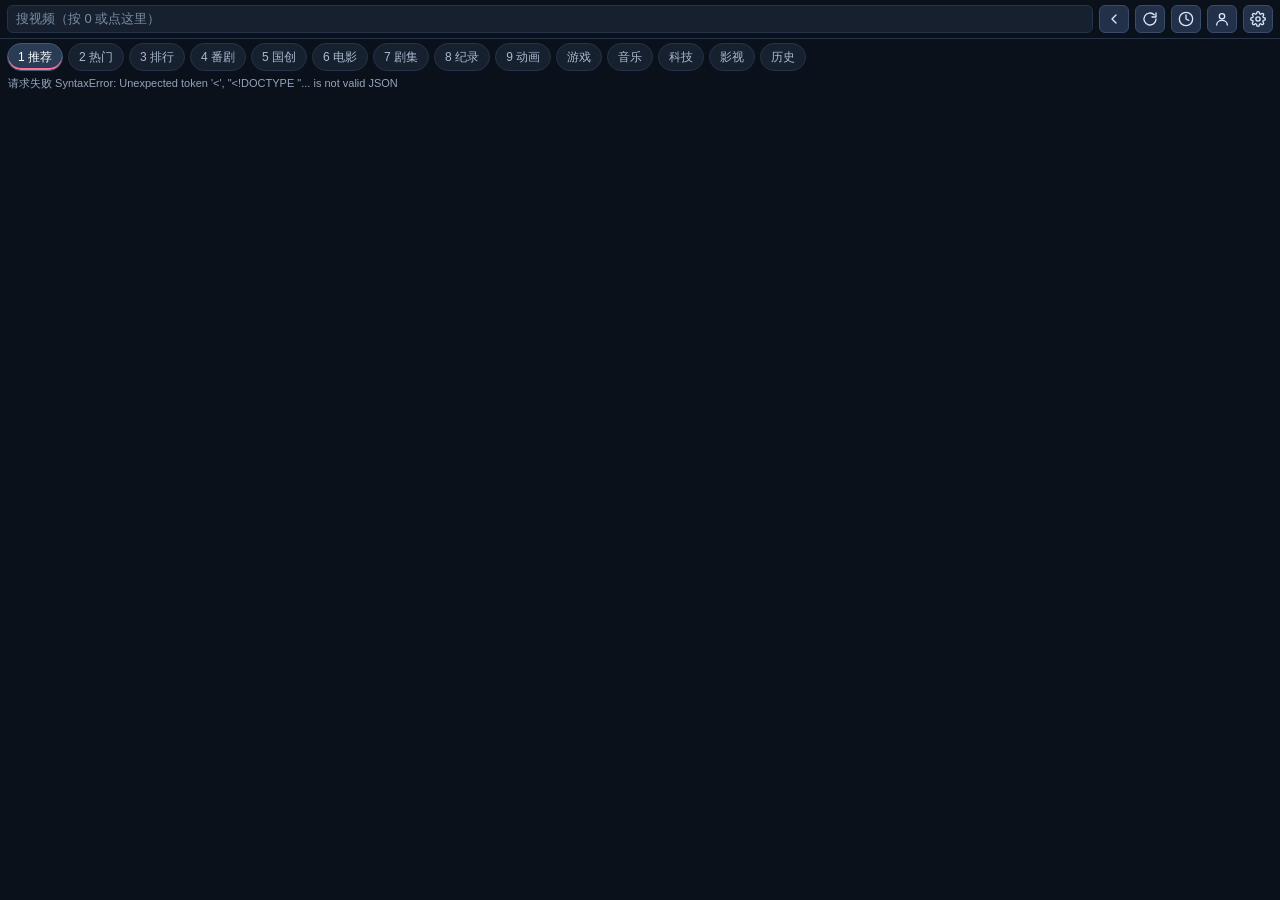
==== plugins/bili/index.html @ bffa4d95 "bili: stop writing into the middle of a downloading file (it muted all audio) Video played but there" ====
<!doctype html>
<html lang="zh">
<head>
<meta charset="utf-8">
<meta name="viewport" content="width=device-width,initial-scale=1">
<title>哔哩哔哩</title>
<style>
:root{--bg:#0b111b;--fg:#e6edf3;--dim:#93a4bb;--line:#243349;--accent:#fb7299}
*{box-sizing:border-box}
html,body{margin:0;height:100%;background:var(--bg);color:var(--fg);
  font:13px/1.4 -apple-system,"Noto Sans CJK SC",sans-serif}
body{display:flex;flex-direction:column}
header{display:flex;align-items:center;gap:6px;padding:5px 7px;border-bottom:1px solid var(--line);flex:0 0 auto}
header b{font-size:15px;color:var(--accent)}
header .sp{flex:1 1 auto}
header input{flex:1 1 auto;min-width:0;height:28px;padding:0 8px;font:inherit;font-size:13px;
  color:#e6edf3;background:#16202f;border:1px solid #243349;border-radius:6px}
/* 搜索框：用 div 而不是 input —— input 一旦获得焦点，宿主就会弹出它自己的
   输入法（独立 iframe、盖在页面外），我们要用页面内的输入法，所以避开焦点链 */
#q.qi{flex:1 1 auto;min-width:0;height:28px;padding:0 8px;font:inherit;font-size:13px;
  color:#e6edf3;background:#16202f;border:1px solid #243349;border-radius:6px;
  display:flex;align-items:center;overflow:hidden;white-space:nowrap}
#q.qi.empty::before{content:attr(data-ph);color:#7b8da6}
#ime{position:fixed;left:0;right:0;bottom:0;z-index:60;background:#0d1622;
  border-top:1px solid #2a3c56;box-shadow:0 -6px 18px #0008;
  display:none;flex-direction:column;gap:4px;padding:5px 6px 7px}
#ime.on{display:flex}
#ime .line1{display:flex;align-items:center;gap:6px;min-height:18px}
#ime-mode{font-size:11px;color:#06101c;background:#4c9aff;border-radius:4px;padding:1px 4px}
#ime-comp{font-size:13px;letter-spacing:2px;color:#8fd0ff;flex:1 1 auto;
  white-space:nowrap;overflow:hidden}
#ime-page{font-size:11px;color:#6b7d95}
#ime-cands{display:flex;flex-wrap:wrap;gap:4px;min-height:26px;align-items:center}
.ime-c{font-size:15px;line-height:22px;padding:0 7px;border-radius:5px;
  background:#16202f;color:#e6edf3;border:1px solid #243349}
.ime-c.sel{background:#4c9aff;color:#06101c;border-color:#7fbcff}
.ime-tip{font-size:11px;color:#6b7d95}
#ime .hint{font-size:10px;color:#5c6d84;white-space:nowrap;overflow:hidden}
header button{height:28px;width:30px;padding:0;display:flex;align-items:center;justify-content:center;
  font:inherit;font-size:13px;color:#dce8f8;background:#22304a;border:1px solid #3a4c6b;border-radius:6px}
header button svg{display:block}
#tabs{display:flex;gap:5px;padding:4px 7px 3px;flex:0 0 auto;overflow-x:auto;scrollbar-width:none;white-space:nowrap}
#tabs::-webkit-scrollbar{display:none}
#tabs button{flex:0 0 auto;height:28px;padding:0 10px;font:inherit;font-size:12px;color:#a9bad0;
  background:#16202f;border:1px solid #243349;border-radius:14px}
#tabs button.on{color:#fff;background:#2a3c55;border-color:#3f5876;box-shadow:inset 0 -2px 0 var(--accent)}
body.tempview #tabs { display: none !important; }
#list{flex:1 1 auto;overflow-y:auto;padding:6px;touch-action:pan-y;-webkit-overflow-scrolling:touch}
.card{display:flex;gap:7px;padding:6px;border-bottom:1px solid #16202f}
.card:active{background:#16202f}
/* 选中项要一眼看出来：底色、左侧色条、外描边、标题变白 */
.card.sel{background:rgba(251,114,153,.18);border-radius:6px;
  box-shadow:inset 4px 0 0 var(--accent),0 0 0 2px rgba(251,114,153,.55)}
.card.sel .t{color:#fff;font-weight:600}
.card.sel .m{color:#e6b9c8}
.card img{width:96px;height:54px;object-fit:cover;border-radius:4px;background:#16202f;flex:0 0 auto}
.card .info{min-width:0;flex:1 1 auto}
.card .t{font-size:12px;line-height:1.35;max-height:2.7em;overflow:hidden}
.card .m{font-size:10px;color:var(--dim);margin-top:3px;white-space:nowrap;overflow:hidden;text-overflow:ellipsis}
body.rot-land header, body.rot-land #status { display: none !important; }
body.in-player #tabs { display: none !important; }
#player{display:none;flex:1 1 auto;flex-direction:column;background:#000}
#player.on{display:flex}
#screen{position:relative;flex:1 1 auto;display:flex;align-items:center;justify-content:center;background:#000;overflow:hidden}
#frame{position:absolute;left:50%;top:50%}
#frame canvas{width:100%;height:100%;background:#000;display:block}
/* 字幕：竖屏放在画面下方的黑边里，横屏跟着画面一起转 */
#subs{position:absolute;left:0;right:0;bottom:-24px;text-align:center;color:#fff;
  font:600 13px/1.3 -apple-system,"Noto Sans CJK SC",sans-serif;
  text-shadow:0 1px 2px #000,0 0 4px #000,0 0 6px #000;padding:0 4px;
  pointer-events:none;display:none}
#screen.rot #subs{bottom:3px}
#screen canvas{z-index:1}
#rotbtn{position:absolute;top:6px;right:6px;z-index:9;width:44px;height:32px;padding:0;font:inherit;
  font-size:12px;line-height:30px;text-align:center;color:#dce8f8;background:rgba(20,30,46,.8);
  border:1px solid #3a4c6b;border-radius:6px;pointer-events:auto;transition:opacity .2s}
#screen.hideui #rotbtn, #screen.hideui #pmenubtn{opacity:0;pointer-events:none}
#pinfo{font-size:11px;color:var(--dim);padding:3px 8px 0;white-space:nowrap;overflow:hidden;text-overflow:ellipsis}
#player{position:relative}
#pbar{flex:0 0 auto;background:#0b111b;border-top:1px solid var(--line);padding:4px 6px 7px}
/* 横屏时彻底隐藏竖屏底栏和角标 */
body.rot-land #pbar, body.rot-land #rotbtn, body.rot-land #pmenubtn { display: none !important; }

/* 横屏专用 480x320 全屏浮层：整体旋转 90 度，与物理屏幕完全贴合 */
#land-ui {
  display: none;
  position: absolute;
  left: 50%;
  top: 50%;
  width: 480px;
  height: 320px;
  transform: translate(-50%, -50%) rotate(90deg);
  z-index: 15;
  box-sizing: border-box;
  flex-direction: column;
  justify-content: space-between;
  opacity: 0;
  pointer-events: none;
  transition: opacity 0.22s ease;
}
body.rot-land #land-ui { display: flex; }
body.rot-land #land-ui.show { opacity: 1; pointer-events: auto; }

.land-top {
  display: flex;
  align-items: center;
  justify-content: space-between;
  gap: 10px;
  height: 38px;
  padding: 0 12px;
  background: linear-gradient(to bottom, rgba(5,9,15,.92), rgba(5,9,15,.4) 75%, transparent);
}
.land-title {
  flex: 1 1 auto;
  font-size: 13px;
  font-weight: 500;
  color: #fff;
  white-space: nowrap;
  overflow: hidden;
  text-overflow: ellipsis;
  text-shadow: 0 1px 2px #000;
}
.land-top-btns {
  display: flex;
  gap: 8px;
  flex: 0 0 auto;
}
.land-top-btns button {
  height: 26px;
  padding: 0 8px;
  font: inherit;
  font-size: 12px;
  color: #dce8f8;
  background: rgba(22, 32, 47, .85);
  border: 1px solid #3a4c6b;
  border-radius: 6px;
  white-space: nowrap;
}
.land-bot {
  display: flex;
  flex-direction: column;
  gap: 6px;
  padding: 12px 12px 10px;
  background: linear-gradient(to top, rgba(5,9,15,.95), rgba(5,9,15,.5) 75%, transparent);
}
.land-seek {
  height: 6px;
  background: rgba(255,255,255,.2);
  border-radius: 3px;
  position: relative;
  overflow: hidden;
  cursor: pointer;
}
.land-seek i {
  position: absolute;
  left: 0; top: 0; bottom: 0;
  width: 0;
  background: var(--accent);
  border-radius: 3px;
}
.land-row {
  display: flex;
  align-items: center;
  justify-content: space-between;
  gap: 10px;
}
.land-time {
  font-size: 12px;
  color: #c0d1e6;
  font-variant-numeric: tabular-nums;
  flex: 0 0 auto;
}
.land-btns {
  display: flex;
  gap: 8px;
  flex: 0 0 auto;
}
.land-btns button {
  height: 30px;
  padding: 0 12px;
  font: inherit;
  font-size: 12px;
  color: #e6edf3;
  background: rgba(27, 38, 55, .88);
  border: 1px solid #3d506d;
  border-radius: 6px;
}
.land-btns button:active { background: #2b3d58; }

#pseek{height:6px;background:#1b2637;border-radius:3px;margin:2px 2px 5px;position:relative;overflow:hidden}
#pseek i{position:absolute;left:0;top:0;bottom:0;width:0;background:var(--accent);border-radius:3px}
#ptime{font-size:11px;color:#8fa3bd;padding:1px 2px 5px;font-variant-numeric:tabular-nums}
#pbtns{display:flex;gap:5px}
#pbtns button{flex:1 1 0;height:34px;padding:0;font:inherit;font-size:12px;color:#dce8f8;
  background:#1b2637;border:1px solid #2c3d55;border-radius:7px}
#pbtns button:active{background:#26374f}
#status{font-size:11px;color:var(--dim);padding:2px 8px}
#settings{display:none;position:fixed;inset:0;z-index:21;background:rgba(5,9,15,.9);
  align-items:center;justify-content:center;padding:10px}
#settings.on{display:flex}
#settings .box{width:100%;background:#101a28;border:1px solid #243349;border-radius:10px;
  padding:10px;display:flex;flex-direction:column;gap:7px}
/* 横屏时设置菜单旋转 90° 呈现在屏幕中央，并展开为双列网格排版 */
body.rot-land #settings .box{width:440px;max-height:280px;transform:rotate(90deg);
  flex:0 0 auto;display:grid;grid-template-columns:1fr 1fr;gap:6px 12px;padding:10px 14px}
body.rot-land #settings .hd, body.rot-land #settings #setclose{grid-column:1 / -1}
#settings .hd{font-size:13px;color:var(--accent);padding-bottom:2px}
#settings .row{display:flex;align-items:center;justify-content:space-between;font-size:12px;color:#c8d6e8}
#settings button{height:28px;padding:0 12px;font:inherit;font-size:12px;color:#dce8f8;
  background:#22304a;border:1px solid #3a4c6b;border-radius:6px}
#login{display:none;position:fixed;inset:0;z-index:20;background:rgba(5,9,15,.94);
  flex-direction:column;align-items:center;justify-content:center;gap:10px;padding:12px}
#login.on{display:flex}
#login canvas{background:#fff;border-radius:8px;padding:6px;image-rendering:pixelated}
#login .msg{font-size:12px;color:#c8d6e8;text-align:center;min-height:1.4em}
#login .row{display:flex;gap:8px}
#login button{height:30px;padding:0 14px;font:inherit;font-size:13px;color:#dce8f8;
  background:#22304a;border:1px solid #3a4c6b;border-radius:6px}

/* 相关推荐抽屉 */
#related-drawer{display:none;position:absolute;inset:0;z-index:25;background:rgba(8,13,20,.96);flex-direction:column;padding:0}
#related-drawer.open{display:flex}
body.rot-land #related-drawer{width:480px;height:320px;left:50%;top:50%;transform:translate(-50%,-50%) rotate(90deg);border:1px solid #243349}
.rel-list{flex:1 1 auto;overflow-y:auto;padding:8px 10px;-webkit-overflow-scrolling:touch}
.rel-item{display:flex;gap:8px;padding:6px 0;border-bottom:1px solid rgba(255,255,255,.06)}
.rel-item.sel{background:rgba(76,154,255,.14)}
.rel-cover{width:88px;height:50px;border-radius:4px;object-fit:cover;background:#1c2838;flex:0 0 auto}
.rel-meta{flex:1 1 auto;min-width:0;display:flex;flex-direction:column;justify-content:center}
.rel-title{font-size:12px;line-height:1.35;color:#e6edf3;max-height:2.7em;overflow:hidden}
.rel-sub{font-size:11px;color:#8fa3bd;margin-top:3px;white-space:nowrap;overflow:hidden;text-overflow:ellipsis}

/* 评论区抽屉：竖屏覆盖在播放器下方或全屏，横屏旋转 90° 铺满 */
#comments-drawer{display:none;position:absolute;inset:0;z-index:25;background:rgba(8,13,20,.96);flex-direction:column;padding:0}
#comments-drawer.open{display:flex}
body.rot-land #comments-drawer{width:480px;height:320px;left:50%;top:50%;transform:translate(-50%,-50%) rotate(90deg);border:1px solid #243349}
.comm-head{display:flex;align-items:center;justify-content:space-between;padding:8px 12px;border-bottom:1px solid #243349;background:#111a27;font-size:13px;font-weight:600;color:#e6edf3;flex:0 0 auto}
.comm-head button{width:28px;height:28px;padding:0;border:none;background:transparent;color:#a9bad0;font-size:20px;line-height:24px;cursor:pointer}
.comm-list{flex:1 1 auto;overflow-y:auto;padding:8px 10px;display:flex;flex-direction:column;gap:10px;-webkit-overflow-scrolling:touch}
.comm-item{display:flex;gap:8px;border-bottom:1px solid rgba(255,255,255,.06);padding-bottom:8px}
.comm-avatar{width:28px;height:28px;border-radius:50%;flex:0 0 auto;background:#1c2838}
.comm-body{flex:1 1 auto;min-width:0}
.comm-user{font-size:12px;font-weight:500;color:#79a5db;display:flex;justify-content:space-between}
.comm-user .comm-like{color:#8fa3bd;font-size:11px}
.comm-text{font-size:13px;line-height:1.4;color:#e6edf3;margin-top:3px;word-break:break-all}
</style>
</head>
<body>
<header><div id="q" class="qi empty" data-ph="搜视频（按 0 或点这里）"></div>
  <button id="back" type="button" aria-label="返回"><svg viewBox="0 0 24 24" width="16" height="16" fill="none" stroke="currentColor" stroke-width="2" stroke-linecap="round" stroke-linejoin="round"><path d="M15 18l-6-6 6-6"/></svg></button>
  <button id="reload" type="button" aria-label="刷新"><svg viewBox="0 0 24 24" width="16" height="16" fill="none" stroke="currentColor" stroke-width="2" stroke-linecap="round" stroke-linejoin="round"><path d="M21 12a9 9 0 1 1-2.64-6.36"/><path d="M21 3v6h-6"/></svg></button>
  <button id="hist" type="button" aria-label="历史" title="历史"><svg viewBox="0 0 24 24" width="16" height="16" fill="none" stroke="currentColor" stroke-width="2" stroke-linecap="round" stroke-linejoin="round"><circle cx="12" cy="12" r="10"/><polyline points="12 6 12 12 16 14"/></svg></button>
  <button id="acc" type="button" aria-label="登录"><svg viewBox="0 0 24 24" width="16" height="16" fill="none" stroke="currentColor" stroke-width="2" stroke-linecap="round" stroke-linejoin="round"><circle cx="12" cy="8" r="4"/><path d="M4 21c0-4 3.6-7 8-7s8 3 8 7"/></svg></button>
  <button id="cfg" type="button" aria-label="设置"><svg viewBox="0 0 24 24" width="16" height="16" fill="none" stroke="currentColor" stroke-width="2" stroke-linecap="round" stroke-linejoin="round"><circle cx="12" cy="12" r="3.2"/><path d="M19.4 15a1.7 1.7 0 0 0 .34 1.87l.06.06a2 2 0 1 1-2.83 2.83l-.06-.06a1.7 1.7 0 0 0-1.87-.34 1.7 1.7 0 0 0-1.03 1.56V21a2 2 0 1 1-4 0v-.1a1.7 1.7 0 0 0-1.1-1.56 1.7 1.7 0 0 0-1.87.34l-.06.06a2 2 0 1 1-2.83-2.83l.06-.06a1.7 1.7 0 0 0 .34-1.87 1.7 1.7 0 0 0-1.56-1.03H3a2 2 0 1 1 0-4h.1a1.7 1.7 0 0 0 1.56-1.1 1.7 1.7 0 0 0-.34-1.87l-.06-.06a2 2 0 1 1 2.83-2.83l.06.06a1.7 1.7 0 0 0 1.87.34h.08a1.7 1.7 0 0 0 1.03-1.56V3a2 2 0 1 1 4 0v.1a1.7 1.7 0 0 0 1.03 1.56 1.7 1.7 0 0 0 1.87-.34l.06-.06a2 2 0 1 1 2.83 2.83l-.06.06a1.7 1.7 0 0 0-.34 1.87v.08a1.7 1.7 0 0 0 1.56 1.03H21a2 2 0 1 1 0 4h-.1a1.7 1.7 0 0 0-1.5 1.03z"/></svg></button></header>
<div id="tabs">
  <button type="button" data-tab="rcmd">1 推荐</button>
  <button type="button" data-tab="hot">2 热门</button>
  <button type="button" data-tab="rank">3 排行</button>
  <button type="button" data-tab="anime">4 番剧</button>
  <button type="button" data-tab="guochuang">5 国创</button>
  <button type="button" data-tab="movie">6 电影</button>
  <button type="button" data-tab="tv">7 剧集</button>
  <button type="button" data-tab="doc">8 纪录</button>
  <button type="button" data-tab="douga">9 动画</button>
  <button type="button" data-tab="game">游戏</button>
  <button type="button" data-tab="music">音乐</button>
  <button type="button" data-tab="tech">科技</button>
  <button type="button" data-tab="cinephile">影视</button>
  <button type="button" data-tab="history">历史</button>
</div>
<div id="status">推荐</div>
<div id="list"></div>
<div id="settings">
  <div class="box">
    <div class="hd">设置</div>
    <div class="row"><span>弹幕</span><button id="setdm" type="button">开</button></div>
    <div class="row"><span>弹幕字号</span><button id="setsz" type="button">中</button></div>
    <div class="row"><span>屏幕亮度</span><button id="setbl" type="button">50%</button></div>
    <div class="row"><span>后台播放</span><button id="setbg" type="button">关</button></div>
    <div class="row"><span>起播缓冲</span><button id="setwm" type="button">2MB</button></div>
    <div class="row"><span>横竖屏</span><button id="setrot" type="button">竖屏</button></div>
    <div class="row"><span>首页默认</span><button id="sethome" type="button">推荐</button></div>
    <div class="row"><span>字幕（竖屏）</span><button id="setsub" type="button">开</button></div>
    <div class="row"><span>字幕（横屏）</span><button id="setsubland" type="button">关</button></div>
    <div class="row"><span>音画补偿</span><button id="setlead" type="button">120ms</button></div>
    <div class="row"><span>画质</span><button id="setqn" type="button">720P</button></div>
    <div class="row"><span>视频缓存</span><button id="setclear" type="button">清空</button></div>
    <div class="row"><span>账号</span><button id="setlogout" type="button">退出登录</button></div>
    <button id="setclose" type="button">关闭</button>
  </div>
</div>
<div id="login">
  <canvas id="qrimg" width="170" height="170"></canvas>
  <div class="msg" id="qrmsg">用哔哩哔哩 App 扫码</div>
  <div class="row"><button id="qlogout" type="button">退出登录</button><button id="qclose" type="button">关闭</button></div>
</div>
<div id="player">
  <div id="screen">
    <div id="frame"><canvas id="cv" width="320" height="180"></canvas>
      <div id="subs"></div>
    </div>
    <!-- 竖屏切横屏角标 -->
    <button id="rotbtn" type="button">横</button>

    <!-- 横屏独立专属全屏控制浮层 -->
    <div id="land-ui">
      <div class="land-top">
        <div class="land-title" id="land-title"></div>
        <div class="land-top-btns">
          <button type="button" id="land-btn-like">赞</button>
          <button type="button" id="land-btn-fav">藏</button>
          <button type="button" id="land-dm">弹幕</button>
          <button type="button" id="land-btn-cfg">设置</button>
          <button type="button" id="land-btn-port">竖屏</button>
        </div>
      </div>
      <div class="land-bot">
        <div class="land-seek" id="land-seek"><i id="land-fill"></i></div>
        <div class="land-row">
          <div class="land-time" id="land-time">--:-- / --:--</div>
          <div class="land-btns">
            <button type="button" data-act="back10">« 10s</button>
            <button type="button" data-act="play" id="land-play">暂停</button>
            <button type="button" data-act="fwd10">10s »</button>
            <button type="button" id="land-btn-comm">评论</button>
            <button type="button" id="land-btn-rel">推荐</button>
          </div>
        </div>
      </div>
    </div>
  </div>
  <div id="pbar">
    <div id="pinfo"></div>
    <div id="pseek"><i id="pfill"></i></div>
    <div id="ptime">--:-- / --:--</div>
    <div id="pbtns">
      <button type="button" data-act="back10">« 10s</button>
      <button type="button" data-act="play">暂停</button>
      <button type="button" data-act="fwd10">10s »</button>
      <button type="button" id="btn-like">点赞</button>
      <button type="button" id="btn-fav">收藏</button>
      <button type="button" id="btn-comm">评论</button>
      <button type="button" id="btn-rel">推荐</button>
      <button type="button" data-act="rot">横屏</button>
    </div>
  </div>
  <div id="comments-drawer">
    <div class="comm-head">
      <span id="comm-title">评论</span>
      <button type="button" id="comm-close" aria-label="关闭">×</button>
    </div>
    <div class="comm-list" id="comm-list">
      <div style="padding:20px;text-align:center;color:#8fa3bd">加载评论中…</div>
    </div>
  </div>
  <div id="related-drawer">
    <div class="comm-head">
      <span id="rel-title">相关推荐</span>
      <button type="button" id="rel-close" aria-label="关闭">×</button>
    </div>
    <div class="rel-list" id="rel-list">
      <div style="padding:20px;text-align:center;color:#8fa3bd">加载中…</div>
    </div>
  </div>
</div>
<div id="ime" aria-hidden="true">
  <div class="line1"><span id="ime-mode">中</span><span id="ime-comp"></span><span id="ime-page"></span></div>
  <div id="ime-cands"></div>
  <div class="hint">2-9 拼音 · 1 标点 · 0 空格 · ←→ 选字 · ↑↓ 翻页 · OK 上屏/搜索 · 返回 收起</div>
</div>
<script src="/sdk/e5.js"></script>
<script src="qrcode.js"></script>
<script src="ime-dict.js"></script>
<script src="ime.js"></script>
<script>
(function(){
  var listEl = document.getElementById('list');
  var statusEl = document.getElementById('status');
  var player = document.getElementById('player');
  var cv = document.getElementById('cv');
  var cctx = cv.getContext('2d');
  var pinfo = document.getElementById('pinfo');

  /* 横竖屏：0 竖屏（默认）1 横屏 2 自动（按视频比例，用户明确要求默认关）。
     横屏时画面转 90°，320×480 的屏上 16:9 从 320×180 变成约 270×480。 */
  var screenEl = document.getElementById('screen');
  var rotBtn = document.getElementById('rotbtn');
  var rotMode = +(localStorage.getItem('bili-rot') || 0);
  if (!(rotMode >= 0 && rotMode <= 2)) rotMode = 0;
  /* 默认竖屏：老的自动横屏设置（2）在用户没主动选过时不再生效 */
  if (localStorage.getItem('bili-rot-set') !== '1') rotMode = 0;
  /* 取证用：?rot=1 强制横屏、?rot=0 强制竖屏，便于横竖各跑一次对比清晰度 */
  try{
    var rotArg = new URLSearchParams(location.search).get('rot');
    if (rotArg === '1') rotMode = 1;
    else if (rotArg === '0') rotMode = 0;
  }catch(e){}
  function rotOn(){
    if (rotMode === 1) return true;
    if (rotMode === 2) return cv.width > cv.height * 1.25 && cv.height >= 2;
    return false;
  }
  function layout(){
    if (rotOn()){
      document.body.classList.add('rot-land');
      document.body.classList.add('in-player');
      var lui = document.getElementById('land-ui');
      if (lui) lui.style.transform = 'translate(-50%,-50%) rotate(90deg)';
      flashBar();
    } else {
      document.body.classList.remove('rot-land');
      var landEl = document.getElementById('land-ui');
      if (landEl) landEl.classList.remove('show');
      if (window.__barTimer) { clearTimeout(window.__barTimer); window.__barTimer = 0; }
    }
    var W = screenEl.clientWidth, H = screenEl.clientHeight;
    if (!W || !H || !cv.width || !cv.height) return;
    /* 宽高比只认片源（首帧记下来），不再跟着画布走：
       输出尺寸取偶数，用画布反推会让比例在 1.778/1.784 之间漂，
       来回切换就越来越糊 */
    var a = srcAspect || (cv.width / cv.height), x;
    x = rotOn() ? Math.min(H, W * a) : Math.min(W, H * a);
    var y = x / a;
    var frameEl = document.getElementById('frame');
    if (frameEl){
      frameEl.style.left = '50%'; frameEl.style.top = '50%';
      frameEl.style.width = Math.round(x) + 'px';
      frameEl.style.height = Math.round(y) + 'px';
      frameEl.style.transform = rotOn() ? 'translate(-50%,-50%) rotate(90deg)' : 'translate(-50%,-50%)';
    }
    screenEl.classList.toggle('rot', rotOn());
    /* 旋转后立刻按新方向决定字幕显不显示（暂停时没有新帧，只靠 tickSubs 收不掉） */
    if (subsEl && (rotOn() ? !subOnLand : !subOn)) subsEl.style.display = 'none';
    if (rotBtn) rotBtn.textContent = rotOn() ? '横' : '竖';
    /* 播放器按这个尺寸输出画面：和显示区域一样大，页面不再缩放，字才清楚 */
    window.__maxWant = Math.max(64, Math.round(x));
    var rb = document.querySelector('#pbtns button[data-act="rot"]');
    if (rb) rb.textContent = rotOn() ? '竖屏' : '横屏';
  }
  /* 切换横竖屏：播放中要按新尺寸重启播放器，并跳回原来的进度 */
  function toggleRot(){
    /* 目标由「现在看起来是横还是竖」决定，不能在 1/0 之间硬切：
       自动模式（2）下画面已经是横的，硬切会让第一次按键毫无视觉变化 */
    rotMode = rotOn() ? 0 : 1;
    try{ localStorage.setItem('bili-rot', String(rotMode)); }catch(x){}
    layout();
    if (!inPlayer) return;
    /* 只改输出尺寸：播放器收到命令后重建缩放器，不重启、不重跳、声音不断 */
    var m = window.__maxWant || 480;
    probe('rot', 'mode=' + rotMode + ' screen=' + screenEl.clientWidth + 'x' +
          screenEl.clientHeight + ' out=' + m);
    if (ws && ws.readyState === 1){
      try{ ws.send(new Uint8Array([6, m & 0xff, (m >> 8) & 0xff])); }catch(e){}
    }
    statusEl.textContent = rotOn() ? ('横屏 ' + m + 'px') : ('竖屏 ' + m + 'px');
  }
  if (rotBtn){
    rotBtn.addEventListener('click', function(e){
      if (e) e.stopPropagation();
      rotMode = (rotMode + 1) % 3;
      try{ localStorage.setItem('bili-rot', String(rotMode)); localStorage.setItem('bili-rot-set', '1'); }catch(x){}
      layout();
      statusEl.textContent = ['竖屏', '横屏（转 90°）', '自动：宽视频自动横'][rotMode];
    });
  }
  window.addEventListener('resize', function(){ try{ layout(); }catch(e){} });

  /* 控制栏：触摸也能操作，不必记键盘 */
  var pbtnsEl = document.getElementById('pbtns');
  if (pbtnsEl) pbtnsEl.addEventListener('click', function(e){
    var b = e.target.closest('button');
    if (!b) return;
    if (b.id === 'btn-like'){ toggleLike(); return; }
    if (b.id === 'btn-fav'){ toggleFav(); return; }
    if (b.id === 'btn-comm'){ toggleComments(); return; }
    if (b.id === 'btn-rel'){ toggleRelated(); return; }
    var act = b.getAttribute('data-act');
    if (act === 'back10') seekBy(-10000);
    else if (act === 'fwd10') seekBy(10000);
    else if (act === 'play'){ try{ cv.click(); }catch(x){} }
    else if (act === 'rot') toggleRot();
    else if (act === 'exit') leavePlayer();
  });

  /* 画面上任何触摸先取消"自动连播"倒计时 */
  if (screenEl){
    screenEl.addEventListener('touchstart', function(){
      if (autoNextOn) cancelAutoNext();
    }, { passive: true });
  }

  /* 画面上/下划动调亮度：向上滑调亮、向下滑调暗（竖屏用，横屏方向另有按键） */
  (function(){
    var sy = 0, sx = 0, active = false;
    var el = screenEl;
    if (!el) return;
    el.addEventListener('touchstart', function(e){
      if (!inPlayer || !e.touches || e.touches.length !== 1){ active = false; return; }
      sx = e.touches[0].clientX; sy = e.touches[0].clientY; active = true;
    }, { passive: true });
    el.addEventListener('touchend', function(e){
      if (!active || !e.changedTouches || e.changedTouches.length !== 1){ active = false; return; }
      active = false;
      var dx = e.changedTouches[0].clientX - sx;
      var dy = e.changedTouches[0].clientY - sy;
      /* 明显是纵向划动（屏幕坐标），横向就别抢进度条的手势 */
      if (Math.abs(dy) < 40 || Math.abs(dy) < Math.abs(dx) * 1.5) return;
      blIdx = dy < 0 ? Math.min(BL_STEPS.length - 1, blIdx + 1)
                     : Math.max(0, blIdx - 1);
      applyBrightness(true);
    }, { passive: true });
    el.addEventListener('touchcancel', function(){ active = false; }, { passive: true });
  })();

  /* 横屏浮层：有交互就亮出来，3.5 秒无操作自动收起 */
  function flashBar(){
    if (!rotOn()) return;
    var ui = document.getElementById('land-ui');
    if (ui) ui.classList.add('show');
    if (window.__barTimer) clearTimeout(window.__barTimer);
    window.__barTimer = setTimeout(function(){
      var u2 = document.getElementById('land-ui');
      if (u2) u2.classList.remove('show');
    }, 3500);
  }
  ['click', 'touchstart', 'keydown'].forEach(function(ev){
    document.addEventListener(ev, function(){ flashBar(); }, true);
  });

  /* 进度条：点哪跳哪（支持竖屏和横屏） */
  function bindSeek(el, isRot){
    if (!el) return;
    el.addEventListener('click', function(e){
      if (e) e.stopPropagation();
      if (!(curDurS > 0)) return;
      var r = el.getBoundingClientRect();
      var ratio = 0;
      if (isRot){
        /* 横屏顺时针转了 90°，横向对应 clientY */
        if (!r.height) return;
        ratio = Math.max(0, Math.min(1, (e.clientY - r.top) / r.height));
      } else {
        if (!r.width) return;
        ratio = Math.max(0, Math.min(1, (e.clientX - r.left) / r.width));
      }
      seekBy(ratio * curDurS * 1000 - playerMs());
    });
  }
  bindSeek(document.getElementById('pseek'), false);
  bindSeek(document.getElementById('land-seek'), true);

  /* 横屏控制按钮绑定 */
  var landUi = document.getElementById('land-ui');
  if (landUi){
    landUi.addEventListener('click', function(e){
      var b = e.target.closest('button');
      if (!b) return;
      e.stopPropagation();
      var act = b.getAttribute('data-act');
      if (act === 'back10') seekBy(-10000);
      else if (act === 'fwd10') seekBy(10000);
      else if (act === 'play'){ try{ cv.click(); }catch(x){} }
      else if (b.id === 'land-btn-like') toggleLike();
      else if (b.id === 'land-btn-fav') toggleFav();
      else if (b.id === 'land-btn-comm') toggleComments();
      else if (b.id === 'land-btn-rel') toggleRelated();
      else if (b.id === 'land-rot' || b.id === 'land-btn-port') toggleRot();
      else if (b.id === 'land-btn-cfg'){
        var cfgBtn = document.getElementById('cfg');
        if (cfgBtn) cfgBtn.click();
      }
      else if (b.id === 'land-dm'){
        dmOn = !dmOn;
        /* 必须和设置面板用同一个键（saveCfg -> bili.dm），否则两处开关互不认识 */
        saveCfg('dm', dmOn ? '1' : '0');
        if (!dmOn) dmLive.length = 0;
        syncCfgUi();
        statusEl.textContent = '弹幕 ' + (dmOn ? '开' : '关');
      }
    });
  }

  /* 井号键切横竖屏（# 在 WPE 上可能是 Unidentified + 51） */
  window.addEventListener('keydown', function(e){
    if (!inPlayer) return;
    var isHash = (e.key === '#') || ((!e.key || e.key === 'Unidentified') && e.keyCode === 51);
    if (!isHash) return;
    e.preventDefault();
    toggleRot();
  }, true);
  var items = [];
  var inPlayer = false;
  var ws = null, img = null;
  var curMs = 0, durMs = 0;
  /* 缓冲提示：快进到还没下载的位置时播放器会静默等待，
     这里用「多久没来新帧」把它显示出来，别让人以为卡死了 */
  var lastFrameAt = 0, bufShown = 0, restartTried = 0, everFrame = 0, srcAspect = 0;
  /* 字幕：默认打开；B站要登录才有字幕（接口返回 need_login 时提示一次） */
  var subOn = localStorage.getItem('bili-sub') !== '0';
  /* 横屏画面已经吃满屏，字幕会挡内容，所以默认关 */
  var subOnLand = localStorage.getItem('bili-sub-land') === '1';
  var subs = [], subsEl = document.getElementById('subs'), subHinted = 0, subReq = 0;
  var shotAt = (function(){ var m = /shotat=(\d+)/.exec(location.search); return m ? +m[1] : 20; })();
  var segs = [], segIdx = 0, segSkipUntil = -1;

  /* 播到广告/口播区间就跳到段尾；跳完要等时间追上目标，避免反复跳 */
  function adTick(sec){
    if (!segs.length || !ws || ws.readyState !== 1) return;
    if (segSkipUntil >= 0){
      if (sec + 0.5 < segSkipUntil) return;
      segSkipUntil = -1;
    }
    for (var i = 0; i < segs.length; i++){
      var s = segs[i];
      if (sec >= s.a && sec < s.b - 0.2){
        segSkipUntil = s.b;
        var ms = Math.max(0, Math.round(s.b * 1000));
        try { ws.send(new Uint8Array([5, ms & 255, (ms >> 8) & 255, (ms >> 16) & 255, (ms >> 24) & 255])); } catch(e){}
        statusEl.textContent = '已跳过' + (s.cat === 'intro' ? '片头' : (s.cat === 'selfpromo' ? '广告口播' : '插播段'));
        probe('ad-skip', s.cat + ' ' + s.a + '-' + s.b);
        return;
      }
    }
  }

  function loadSegments(bvid){
    segs = []; segIdx = 0; segSkipUntil = -1;
    fetch('/api/plugins/bili/segments?bvid=' + encodeURIComponent(bvid))
      .then(function(r){ return r.json(); })
      .then(function(d){
        if (!d || !d.ok) return;
        segs = d.list || [];
        if (segs.length) probe('segments', String(segs.length));
      }).catch(function(){});
  }
  /* ?shot=1：播到第 20 帧时把画布内容按 RGB565 分块传给后端，用于真机截图 */
  var shotWant = false, shotDone = false, shotFrames = 0;
  try { shotWant = new URLSearchParams(location.search).get('shot') === '1'; } catch(e){}


  /* ---------- 设置 ---------- */
  var qnPref = 80, curCid = 0, currentPrepare = null;
  var settingsEl = document.getElementById('settings');
  var setDm = document.getElementById('setdm');
  var setSz = document.getElementById('setsz');
  var setQn = document.getElementById('setqn');

  function saveCfg(k, v){ try { localStorage.setItem('bili.' + k, String(v)); } catch(e){} }
  function loadCfg(k, d){
    try { var v = localStorage.getItem('bili.' + k); return v === null ? d : v; } catch(e){ return d; }
  }

  var QN_TEXT = {16: '360P', 32: '480P', 64: '720P', 80: '1080P'};
  function syncCfgUi(){
    setDm.textContent = dmOn ? '开' : '关';
    setSz.textContent = dmSize <= 14 ? '小' : (dmSize >= 20 ? '大' : '中');
    setQn.textContent = QN_TEXT[qnPref] || '720P';
    var ldm = document.getElementById('land-dm');
    if (ldm) ldm.textContent = dmOn ? '弹幕 开' : '弹幕 关';
  }

  (function initCfg(){
    var d = loadCfg('dm', '1');
    dmOn = d === '1';
    var sz = +loadCfg('sz', '14');
    if (sz === 17 || sz === 20 || sz === 14) dmSize = sz;
    var qn = +loadCfg('qn', '64');
    if (qn === 16 || qn === 32 || qn === 64) qnPref = qn;
    syncCfgUi();
  })();

  document.getElementById('cfg').addEventListener('click', function(){
    syncCfgUi();
    settingsEl.classList.add('on');
  });
  document.getElementById('setclose').addEventListener('click', function(){
    settingsEl.classList.remove('on');
  });
  setDm.addEventListener('click', function(){
    dmOn = !dmOn;
    saveCfg('dm', dmOn ? '1' : '0');
    if (!dmOn) dmLive.length = 0;
    syncCfgUi();
  });
  setSz.addEventListener('click', function(){
    dmSize = dmSize <= 14 ? 17 : (dmSize === 17 ? 20 : 14);
    saveCfg('sz', dmSize);
    syncCfgUi();
  });
  /* 画质固定 720P：这个账号是大会员，但单文件 MP4 接口最多只给 720P，
     1080P 要走 DASH 分轨再合并，属于另一套方案，先不放进设置里误导人。 */
  document.getElementById('setclear').addEventListener('click', function(){
    fetch('/api/plugins/bili/clear-cache').then(function(r){ return r.json(); })
      .then(function(){ statusEl.textContent = '视频缓存已清空'; })
      .catch(function(){});
  });
  document.getElementById('setlogout').addEventListener('click', function(){
    fetch('/api/plugins/bili/logout').then(function(r){ return r.json(); })
      .then(function(){ setAcc(''); statusEl.textContent = '已退出登录'; })
      .catch(function(){});
  });

  /* ---------- 登录（扫码） ---------- */
  var accBtn = document.getElementById('acc');
  var loginEl = document.getElementById('login');
  var qrImg = document.getElementById('qrimg');
  var qrMsg = document.getElementById('qrmsg');
  var qrTimer = null;

  function stopQr(){
    if (qrTimer){ clearInterval(qrTimer); qrTimer = null; }
  }

  function setAcc(name){
    if (name){ accBtn.textContent = name; accBtn.dataset.on = '1'; }
    else { accBtn.textContent = '登录'; accBtn.dataset.on = ''; }
  }

  function checkLogin(){
    fetch('/api/plugins/bili/login-state').then(function(r){ return r.json(); })
      .then(function(d){ setAcc(d && d.logged ? (d.uname || '已登录') : ''); })
      .catch(function(){});
  }

  /* 二维码用页面里的 JS 画（设备上的 qrencode 不支持 PNG 输出） */
  function drawQr(url){
    var q = qrcode(0, 'M');
    q.addData(url, 'Byte');
    q.make();
    var n = q.getModuleCount();
    var cv = qrImg;
    /* 320 像素宽的屏幕上尽量画大一点，159px 的二维码手机不好对焦 */
    var scale = Math.max(2, Math.floor(282 / (n + 4)));
    var px = scale * (n + 4);
    cv.width = px; cv.height = px;
    cv.style.width = px + 'px'; cv.style.height = px + 'px';
    var g = cv.getContext('2d');
    g.fillStyle = '#fff'; g.fillRect(0, 0, px, px);
    g.fillStyle = '#000';
    for (var y = 0; y < n; y++)
      for (var x = 0; x < n; x++)
        if (q.isDark(y, x)) g.fillRect((x + 2) * scale, (y + 2) * scale, scale, scale);
    probe('qr-drawn', n + 'x' + n + ' px=' + px);
  }

  function startQr(){
    stopQr();
    qrImg.style.display = '';
    qrMsg.textContent = '正在获取二维码…';
    fetch('/api/plugins/bili/login-qr').then(function(r){ return r.json(); })
      .then(function(d){
        if (!d || !d.ok){ qrMsg.textContent = '二维码获取失败：' + ((d && d.error) || '未知'); return; }
        drawQr(d.url);
        qrMsg.textContent = '用哔哩哔哩 App 扫码登录';
        qrTimer = setInterval(function(){
          fetch('/api/plugins/bili/login-poll').then(function(r){ return r.json(); })
            .then(function(p){
              if (!p || !p.ok) return;
              if (p.state === 'scanned'){ qrMsg.textContent = '已扫码，请在手机上点确认'; }
              else if (p.state === 'expired'){
                stopQr(); qrMsg.textContent = '二维码过期，正在重新获取…';
                setTimeout(startQr, 800);
              } else if (p.state === 'ok'){
                stopQr();
                qrMsg.textContent = '登录成功：' + (p.uname || '');
                probe('login', p.uname || '');
                setTimeout(function(){
                  loginEl.classList.remove('on');
                  setAcc(p.uname || '已登录');
                  checkLogin();

  loadHome(homeTab);
                }, 900);
              }
            }).catch(function(){});
        }, 2000);
      }).catch(function(){ qrMsg.textContent = '二维码获取失败'; });
  }

  accBtn.addEventListener('click', function(){
    loginEl.classList.add('on');
    fetch('/api/plugins/bili/login-state').then(function(r){ return r.json(); })
      .then(function(d){
        if (d && d.logged){
          stopQr();
          qrImg.style.display = 'none';
          qrMsg.textContent = '已登录：' + (d.uname || '') + (d.vip ? '（大会员）' : '');
        } else {
          startQr();
        }
      }).catch(function(){ startQr(); });
  });

  document.getElementById('qclose').addEventListener('click', function(){
    stopQr();
    loginEl.classList.remove('on');
  });

  document.getElementById('qlogout').addEventListener('click', function(){
    stopQr();
    fetch('/api/plugins/bili/logout').then(function(r){ return r.json(); })
      .then(function(){ setAcc(''); qrMsg.textContent = '已退出'; qrImg.style.display = 'none'; })
      .catch(function(){});
  });

  function esc(s){
    return String(s == null ? '' : s).replace(/[&<>"]/g, function(c){
      return {'&':'&amp;','<':'&lt;','>':'&gt;','"':'&quot;'}[c];
    });
  }
  function dur(s){
    s = Number(s) || 0;
    var m = Math.floor(s / 60), ss = s % 60;
    return m + ':' + (ss < 10 ? '0' : '') + ss;
  }
  function probe(status, info){
    try{
      fetch('/api/plugins/bili/probe', {method:'POST', headers:{'Content-Type':'application/json'},
        body: JSON.stringify({status: status, info: info || ''})});
    }catch(e){}
  }

  function render(){
    var h = '';
    for (var i = 0; i < items.length; i++){
      var it = items[i];
      var meta = esc(it.author || '');
      if (it.durtxt) meta += (meta ? ' · ' : '') + esc(it.durtxt);
      else if (it.dur) meta += (meta ? ' · ' : '') + dur(it.dur);
      if (it.play) meta += (meta ? ' · ' : '') + (it.play > 10000 ? (Math.round(it.play / 10000) + '万') : it.play) + (it.live ? ' 人气' : ' 播放');
      h += '<div class="card' + (i === selIdx ? ' sel' : '') + '" data-i="' + i + '">' +
           '<img loading="lazy" src="/api/plugins/bili/img?u=' + encodeURIComponent(it.pic) + '" alt="">' +
           '<div class="info"><div class="t">' + esc(it.title) + '</div>' +
           '<div class="m">' + (meta || '视频') + '</div></div></div>';
    }
    listEl.innerHTML = h || '<div style="padding:12px;color:#93a4bb">没有内容</div>';
  }

  /* 首页全部分类在同一层级平铺：推荐、热门、排行、番剧、国创、电影、剧集、纪录、动画、游戏、音乐、科技、影视、历史 */
  var HOME_TABS = [
    { key: 'rcmd', name: '推荐', url: '/api/plugins/bili/recommend' },
    { key: 'hot', name: '热门', url: '/api/plugins/bili/popular' },
    { key: 'rank', name: '排行', url: '/api/plugins/bili/rank' },
    { key: 'anime', name: '番剧', url: '/api/plugins/bili/pgc?season_type=1' },
    { key: 'guochuang', name: '国创', url: '/api/plugins/bili/pgc?season_type=4' },
    { key: 'movie', name: '电影', url: '/api/plugins/bili/pgc?season_type=2' },
    { key: 'tv', name: '剧集', url: '/api/plugins/bili/pgc?season_type=5' },
    { key: 'doc', name: '纪录', url: '/api/plugins/bili/pgc?season_type=3' },
    { key: 'douga', name: '动画', url: '/api/plugins/bili/region?rid=1' },
    { key: 'game', name: '游戏', url: '/api/plugins/bili/region?rid=4' },
    { key: 'music', name: '音乐', url: '/api/plugins/bili/region?rid=3' },
    { key: 'tech', name: '科技', url: '/api/plugins/bili/region?rid=188' },
    { key: 'cinephile', name: '影视', url: '/api/plugins/bili/region?rid=181' },
    { key: 'history', name: '历史', url: '/api/plugins/bili/history' }
  ];
  var HOME_MAP = {};
  HOME_TABS.forEach(function(t){ HOME_MAP[t.key] = t; });
  var HOME_ORDER = HOME_TABS.map(function(t){ return t.key; });

  var homeTab = localStorage.getItem('bili-home') || 'rcmd';
  var homeToken = 0, searchQuery = '';
  if (!HOME_MAP[homeTab]) homeTab = 'rcmd';

  function setTabUI(){
    var bs = document.querySelectorAll('#tabs button');
    for (var i = 0; i < bs.length; i++){
      var isOn = bs[i].getAttribute('data-tab') === homeTab;
      bs[i].classList.toggle('on', isOn);
      if (isOn) try{ bs[i].scrollIntoView({ inline: 'nearest', block: 'nearest' }); }catch(e){}
    }
  }

  /* 当前是不是"临时视图"（搜索结果 / 分集选单）：这些时候不显示首页 tab */
  var tempView = false;
  function setTemp(on){
    tempView = !!on;
    document.body.classList.toggle('tempview', tempView);
  }

  function loadHome(tab){
    var target = HOME_MAP[tab] || HOME_MAP['rcmd'];
    homeTab = target.key;
    setTemp(false);
    seasonStack = null;
    setTabUI();
    var my = ++homeToken;
    statusEl.textContent = '加载' + target.name + '…';
    fetch(target.url).then(function(r){ return r.json(); }).then(function(d){
      if (my !== homeToken) return;
      if (!d || !d.ok){
        if (d && d.login){
          items = [];
          statusEl.textContent = '历史记录需要登录：点右上角头像扫码';
          render();
          return;
        }
        statusEl.textContent = target.name + '失败：' + ((d && d.error) || '?');
        if (homeTab === 'rcmd'){ statusEl.textContent = '推荐不可用，切到热门…'; loadHome('hot'); }
        return;
      }
      items = d.list || [];
      statusEl.textContent = target.name + ' · ' + items.length + ' 个';
      render();
      selectCard(0);
    }).catch(function(e){ statusEl.textContent = '请求失败 ' + e; });
  }

  var seasonStack = null, seasonStackTitle = '';
  function openSeason(it){
    statusEl.textContent = '加载 ' + it.title + ' 分集…';
    fetch('/api/plugins/bili/season?ssid=' + it.ssid).then(function(r){ return r.json(); }).then(function(d){
      if (!d || !d.ok || !d.list || !d.list.length){
        statusEl.textContent = '获取剧集失败：' + ((d && d.error) || '空');
        return;
      }
      if (d.list.length === 1){
        items = d.list;
        render();
        play(0);
        return;
      }
      seasonStack = items.slice();
      seasonStackTitle = statusEl.textContent;
      items = d.list;
      setTemp(true);
      statusEl.textContent = (d.season_title || it.title) + ' · 共 ' + d.list.length + ' 话 · 返回键回列表';
      render();
      selectCard(0);
    }).catch(function(e){ statusEl.textContent = '获取分集失败 ' + e; });
  }

  var tabsEl = document.getElementById('tabs');
  if (tabsEl) tabsEl.addEventListener('click', function(e){
    var b = e.target.closest('button[data-tab]');
    if (b) loadHome(b.getAttribute('data-tab'));
  });

  /* 屏幕亮度调节：复用宿主 /api/backlight，档位 25%/50%/75%/100% 循环并持久化 */
  var BL_STEPS = [
    { p: '25%', val: 64 },
    { p: '50%', val: 128 },
    { p: '75%', val: 192 },
    { p: '100%', val: 255 }
  ];
  var blVal = +(loadCfg('brightness', '128'));
  var blIdx = 1;
  for (var bi = 0; bi < BL_STEPS.length; bi++){ if (BL_STEPS[bi].val === blVal) blIdx = bi; }
  var setBlBtn = document.getElementById('setbl');
  function syncBlUi(){ if (setBlBtn) setBlBtn.textContent = BL_STEPS[blIdx].p; }
  function applyBrightness(save){
    var cur = BL_STEPS[blIdx];
    saveCfg('brightness', String(cur.val));
    syncBlUi();
    fetch('/api/backlight', {
      method: 'POST',
      headers: {'Content-Type': 'application/json'},
      body: JSON.stringify({ level: cur.val, save: !!save })
    }).catch(function(){});
    statusEl.textContent = '屏幕亮度 ' + cur.p + ' 🔆';
  }
  function cycleBrightness(){
    blIdx = (blIdx + 1) % BL_STEPS.length;
    applyBrightness(true);
  }
  if (setBlBtn){
    syncBlUi();
    setBlBtn.addEventListener('click', function(){ cycleBrightness(); });
  }

  /* 音画补偿：声音进程启动有几十毫秒延迟，e5play 会把视频时钟后移这么多。
     听感上声音落后就调大，声音超前就调小。 */
  var LEAD_STEPS = [0, 60, 120, 180];
  var leadMs = +(loadCfg('lead', '120'));
  if (LEAD_STEPS.indexOf(leadMs) < 0) leadMs = 120;
  var setLeadBtn = document.getElementById('setlead');
  function syncLeadUi(){ if (setLeadBtn) setLeadBtn.textContent = leadMs + 'ms'; }
  if (setLeadBtn){
    syncLeadUi();
    setLeadBtn.addEventListener('click', function(){
      var i = LEAD_STEPS.indexOf(leadMs);
      leadMs = LEAD_STEPS[(i + 1) % LEAD_STEPS.length];
      saveCfg('lead', String(leadMs));
      syncLeadUi();
      statusEl.textContent = '音画补偿 ' + leadMs + 'ms，下次起播生效';
    });
  }

  var setSubLandBtn = document.getElementById('setsubland');
  if (setSubLandBtn){
    setSubLandBtn.textContent = subOnLand ? '开' : '关';
    setSubLandBtn.addEventListener('click', function(){
      subOnLand = !subOnLand;
      try{ localStorage.setItem('bili-sub-land', subOnLand ? '1' : '0'); }catch(e){}
      setSubLandBtn.textContent = subOnLand ? '开' : '关';
      if (!subOnLand && subsEl){ subsEl.style.display = 'none'; }
      statusEl.textContent = '横屏字幕 ' + (subOnLand ? '开' : '关');
    });
  }

  var setSubBtn = document.getElementById('setsub');
  if (setSubBtn){
    setSubBtn.textContent = subOn ? '开' : '关';
    setSubBtn.addEventListener('click', function(){
      subOn = !subOn;
      try{ localStorage.setItem('bili-sub', subOn ? '1' : '0'); }catch(e){}
      setSubBtn.textContent = subOn ? '开' : '关';
      if (!subOn && subsEl){ subReq++; subsEl.style.display = 'none'; subs = []; }
      if (subOn && inPlayer && nowPlaying()) loadSubs(nowPlaying().bvid, curCid);
      statusEl.textContent = '字幕 ' + (subOn ? '开' : '关');
    });
  }

  var setHomeBtn = document.getElementById('sethome');
  function homeName(k){ return (HOME_MAP[k] || {}).name || k; }
  if (setHomeBtn){
    setHomeBtn.textContent = homeName(homeTab);
    setHomeBtn.addEventListener('click', function(){
      var order = ['rcmd', 'hot', 'rank', 'anime', 'guochuang', 'movie', 'tv', 'doc'];
      var i = order.indexOf(homeTab);
      homeTab = order[(i + 1) % order.length];
      try{ localStorage.setItem('bili-home', homeTab); }catch(e){}
      setHomeBtn.textContent = homeName(homeTab);
      setTabUI();
      statusEl.textContent = '首页默认：' + homeName(homeTab);
    });
  }

  function loadSearch(q){
    q = (q || '').trim();
    if (!q) return;
    /* 搜索结果单独成页：不挂在「热门」下面，也不显示首页 tab */
    setTemp(true);
    searchQuery = q;
    statusEl.textContent = '搜索 “' + q + '”…';
    fetch('/api/plugins/bili/search?q=' + encodeURIComponent(q))
      .then(function(r){ return r.json(); })
      .then(function(d){
        if (!d || !d.ok){ statusEl.textContent = '搜索失败：' + ((d && d.error) || '?'); return; }
        items = d.list || [];
        statusEl.textContent = '搜索 “' + q + '” · ' + items.length + ' 个 · 返回键回首页';
        render();
        selectCard(0);
      }).catch(function(e){ statusEl.textContent = '搜索请求失败 ' + e; });
  }

  /* ---------- 点赞与收藏 ---------- */
  var curLiked = false, curFaved = false;
  function updateLikeFavUI(){
    var l1 = document.getElementById('btn-like'), l2 = document.getElementById('land-btn-like');
    var f1 = document.getElementById('btn-fav'), f2 = document.getElementById('land-btn-fav');
    var likeTxt = curLiked ? '已赞 👍' : '点赞';
    var favTxt = curFaved ? '已藏 ⭐' : '收藏';
    if (l1) l1.textContent = likeTxt;
    if (l2) l2.textContent = likeTxt;
    if (f1) f1.textContent = favTxt;
    if (f2) f2.textContent = favTxt;
  }
  function syncRelation(bvid){
    curLiked = false; curFaved = false; updateLikeFavUI();
    if (!bvid) return;
    fetch('/api/plugins/bili/relation?bvid=' + encodeURIComponent(bvid))
      .then(function(r){ return r.json(); })
      .then(function(d){
        if (d && d.ok){
          curLiked = !!d.like;
          curFaved = !!d.favorite;
          updateLikeFavUI();
        }
      }).catch(function(){});
  }
  function toggleLike(){
    var it = nowPlaying();
    if (!inPlayer || !it || !it.bvid) return;
    var want = !curLiked;
    fetch('/api/plugins/bili/like', {
      method: 'POST',
      headers: {'Content-Type': 'application/json'},
      body: JSON.stringify({bvid: it.bvid, like: want ? 1 : 2})
    }).then(function(r){ return r.json(); }).then(function(d){
      if (d && d.ok){
        curLiked = want;
        updateLikeFavUI();
        statusEl.textContent = curLiked ? '已点赞 👍' : '已取消点赞';
      } else {
        statusEl.textContent = (d && d.error) || '点赞失败';
      }
    }).catch(function(e){ statusEl.textContent = '点赞请求失败 ' + e; });
  }
  function toggleFav(){
    var it = nowPlaying();
    if (!inPlayer || !it || !it.bvid) return;
    var want = !curFaved;
    fetch('/api/plugins/bili/favorite', {
      method: 'POST',
      headers: {'Content-Type': 'application/json'},
      body: JSON.stringify({bvid: it.bvid, fav: want})
    }).then(function(r){ return r.json(); }).then(function(d){
      if (d && d.ok){
        curFaved = want;
        updateLikeFavUI();
        statusEl.textContent = curFaved ? '已加入收藏夹 ⭐' : '已取消收藏';
      } else {
        statusEl.textContent = (d && d.error) || '收藏失败';
      }
    }).catch(function(e){ statusEl.textContent = '收藏请求失败 ' + e; });
  }

  /* ---------- 评论区 ---------- */
  var commDrawer = document.getElementById('comments-drawer');
  var commTitle = document.getElementById('comm-title');
  var commList = document.getElementById('comm-list');
  var commCloseBtn = document.getElementById('comm-close');
  var commOpen = false, commLoading = false;

  function toggleComments(){
    if (!inPlayer) return;
    if (commOpen){ closeComments(); } else { openComments(); }
  }
  function openComments(){
    var it = nowPlaying();
    if (!it || !it.bvid) return;
    commOpen = true;
    if (commDrawer) commDrawer.classList.add('open');
    if (commTitle) commTitle.textContent = '评论加载中…';
    if (commList) commList.innerHTML = '<div style="padding:20px;text-align:center;color:#8fa3bd">加载评论中…</div>';
    loadComments(it.bvid);
  }
  function closeComments(){
    commOpen = false;
    if (commDrawer) commDrawer.classList.remove('open');
  }
  if (commCloseBtn) commCloseBtn.addEventListener('click', closeComments);

  function loadComments(bvid){
    if (commLoading) return;
    commLoading = true;
    fetch('/api/plugins/bili/comments?bvid=' + encodeURIComponent(bvid))
      .then(function(r){ return r.json(); })
      .then(function(d){
        commLoading = false;
        if (!d || !d.ok){
          if (commTitle) commTitle.textContent = '评论加载失败';
          if (commList) commList.innerHTML = '<div style="padding:20px;text-align:center;color:#ff8585">' + ((d && d.error) || '加载失败') + '</div>';
          return;
        }
        var count = d.count || (d.list ? d.list.length : 0);
        if (commTitle) commTitle.textContent = '评论 (' + count + ') · 3键/返回键关闭';
        renderComments(d.list || []);
      }).catch(function(e){
        commLoading = false;
        if (commTitle) commTitle.textContent = '评论请求失败';
        if (commList) commList.innerHTML = '<div style="padding:20px;text-align:center;color:#ff8585">请求失败 ' + e + '</div>';
      });
  }
  function renderComments(list){
    if (!commList) return;
    if (!list.length){
      commList.innerHTML = '<div style="padding:20px;text-align:center;color:#8fa3bd">暂无评论</div>';
      return;
    }
    var h = '';
    list.forEach(function(c){
      h += '<div class="comm-item">' +
           '<img class="comm-avatar" loading="lazy" src="/api/plugins/bili/img?u=' + encodeURIComponent(c.avatar) + '" alt="">' +
           '<div class="comm-body">' +
           '<div class="comm-user"><span>' + esc(c.uname) + '</span><span class="comm-like">👍 ' + c.like + '</span></div>' +
           '<div class="comm-text">' + esc(c.message) + '</div>' +
           '</div></div>';
    });
    commList.innerHTML = h;
  }

  /* ---------- 相关推荐 ---------- */
  var relDrawer = document.getElementById('related-drawer');
  var relTitleEl = document.getElementById('rel-title');
  var relListEl = document.getElementById('rel-list');
  var relCloseBtn = document.getElementById('rel-close');
  var relOpen = false, relItems = [], relSel = 0, relFor = '';

  function toggleRelated(){
    if (!inPlayer) return;
    if (relOpen) closeRelated(); else openRelated();
  }
  function openRelated(){
    var it = nowPlaying();
    if (!it || !it.bvid) return;
    relOpen = true;
    if (relDrawer) relDrawer.classList.add('open');
    if (relTitleEl) relTitleEl.textContent = '相关推荐加载中…';
    if (relListEl) relListEl.innerHTML = '<div style="padding:20px;text-align:center;color:#8fa3bd">加载中…</div>';
    relItems = []; relSel = 0; relFor = it.bvid;
    fetch('/api/plugins/bili/related?bvid=' + encodeURIComponent(it.bvid))
      .then(function(r){ return r.json(); })
      .then(function(d){
        if (!d || !d.ok){
          if (relTitleEl) relTitleEl.textContent = '相关推荐不可用';
          if (relListEl) relListEl.innerHTML = '<div style="padding:20px;text-align:center;color:#ff8585">' + ((d && d.error) || '加载失败') + '</div>';
          return;
        }
        relItems = d.list || [];
        if (relTitleEl) relTitleEl.textContent = '相关推荐 (' + relItems.length + ') · ↑↓选择 OK播放';
        renderRelated();
      }).catch(function(e){
        if (relTitleEl) relTitleEl.textContent = '相关推荐请求失败';
        if (relListEl) relListEl.innerHTML = '<div style="padding:20px;text-align:center;color:#ff8585">请求失败 ' + e + '</div>';
      });
  }
  function closeRelated(){
    relOpen = false;
    if (relDrawer) relDrawer.classList.remove('open');
  }
  if (relCloseBtn) relCloseBtn.addEventListener('click', closeRelated);

  function renderRelated(){
    if (!relListEl) return;
    if (!relItems.length){
      relListEl.innerHTML = '<div style="padding:20px;text-align:center;color:#8fa3bd">没有相关推荐</div>';
      return;
    }
    var h = '';
    relItems.forEach(function(v, i){
      h += '<div class="rel-item' + (i === relSel ? ' sel' : '') + '" data-ri="' + i + '">' +
           '<img class="rel-cover" loading="lazy" src="/api/plugins/bili/img?u=' + encodeURIComponent(v.pic) + '" alt="">' +
           '<div class="rel-meta"><div class="rel-title">' + esc(v.title) + '</div>' +
           '<div class="rel-sub">' + esc(v.author) + (v.dur ? (' · ' + dur(v.dur)) : '') + '</div></div></div>';
    });
    relListEl.innerHTML = h;
    var sel = relListEl.querySelector('.rel-item.sel');
    if (sel) try{ sel.scrollIntoView({ block: 'nearest' }); }catch(e){}
  }
  if (relListEl) relListEl.addEventListener('click', function(e){
    var row = e.target.closest ? e.target.closest('.rel-item') : null;
    if (!row) return;
    playRelated(Number(row.getAttribute('data-ri')));
  });
  /* 切到相关视频：把当前抽屉收起，用普通 play() 走完整起播流程 */
  function playRelated(idx){
    var v = relItems[idx];
    if (!v || !v.bvid) return;
    closeRelated();
    closeComments();
    items = [v];
    curIndex = 0;
    render();
    listEl.style.display = '';
    play(0);
  }
  function moveRelated(delta){
    if (!relItems.length) return;
    relSel = (relSel + delta + relItems.length) % relItems.length;
    renderRelated();
  }

  /* ---------- 播放结束 -> 相关视频 + 5 秒自动连播 ---------- */
  var autoNextTimer = 0, autoNextList = [], autoNextSel = 0, autoNextOn = false;

  function onPlaybackEnded(){
    autoNextOn = true;
    autoNextSel = 0;
    autoNextList = [];
    try{ loadTip(true, '播放结束 · 正在找相关视频…', 0); }catch(e){}
    var it = nowPlaying();
    if (!it || !it.bvid){ finishEnded(); return; }
    fetch('/api/plugins/bili/related?bvid=' + encodeURIComponent(it.bvid))
      .then(function(r){ return r.json(); })
      .then(function(d){
        if (!autoNextOn) return;
        autoNextList = (d && d.ok) ? (d.list || []) : [];
        relItems = autoNextList;
        if (!autoNextList.length){ finishEnded(); return; }
        startAutoNextCountdown(5);
      })
      .catch(function(){ if (autoNextOn) finishEnded(); });
  }

  function clearAutoNext(){
    if (autoNextTimer){ clearTimeout(autoNextTimer); autoNextTimer = 0; }
  }

  function startAutoNextCountdown(sec){
    clearAutoNext();
    var left = sec;
    var first = autoNextList[0] || {};
    function tick(){
      if (!autoNextOn) return;
      if (left <= 0){
        autoNextOn = false;
        clearAutoNext();
        try{ loadTip(false, '', 0); }catch(e){}
        playRelated(0);
        return;
      }
      try{ loadTip(true, '播放结束 · ' + left + ' 秒后播放：' + (first.title || ''), 0); }catch(e){}
      left--;
      autoNextTimer = setTimeout(tick, 1000);
    }
    tick();
  }

  /* 用户有任何按键/触摸就取消自动连播 */
  function cancelAutoNext(){
    if (!autoNextOn) return false;
    autoNextOn = false;
    clearAutoNext();
    try{ loadTip(false, '', 0); }catch(e){}
    statusEl.textContent = '已取消自动连播';
    return true;
  }

  function finishEnded(){
    autoNextOn = false;
    clearAutoNext();
    try{ loadTip(false, '', 0); }catch(e){}
    leavePlayer();
  }

  /* ---------- 弹幕 ---------- */
  var dmAll = [], dmIdx = 0, dmLive = [], dmTrack = 0;
  /* 这里不能再赋初值：initCfg 已经从 localStorage 读回来了，
     再写一次 true/14 会把用户设置覆盖掉（之前弹幕设置存不住就是这个） */
  var dmOn, dmSize;
  var dmLastMs = 0;

  function loadDanmaku(cid){
    dmAll = []; dmIdx = 0; dmLive.length = 0;
    if (!cid || !dmOn) return;
    fetch('/api/plugins/bili/danmaku?cid=' + cid).then(function(r){ return r.json(); })
      .then(function(d){
        if (!d || !d.ok) return;
        var list = d.list || [];
        list.sort(function(a, b){ return a.t - b.t; });
        dmAll = list;
        probe('danmaku', String(list.length));
      }).catch(function(){});
  }

  function dmSpawn(it){
    if (it.m === 4 || it.m === 5){
      dmLive.push({ x: 0, y: it.m === 5 ? 14 : cv.height - 26, text: it.x,
                    color: it.c, fixed: true, born: curMs, w: 0 });
      return;
    }
    dmTrack = (dmTrack + 1) % 6;
    dmLive.push({ x: cv.width + 8, y: 16 + dmTrack * 20, text: it.x,
                  color: it.c, fixed: false, born: curMs, w: 0 });
  }

  function dmColor(c){
    var s = (c >>> 0).toString(16);
    while (s.length < 6) s = '0' + s;
    return '#' + s;
  }

  function drawDanmaku(ms, dt){
    if (!dmOn || !dmAll.length) return;
    /* 跳转后时间会突变：别把中间几千条一次性倒出来 */
    if (ms < dmLastMs - 500 || ms > dmLastMs + 1500){
      dmLive.length = 0;
      dmIdx = 0;
      while (dmIdx < dmAll.length && dmAll[dmIdx].t * 1000 < ms) dmIdx++;
    }
    while (dmIdx < dmAll.length && dmAll[dmIdx].t * 1000 <= ms){ dmSpawn(dmAll[dmIdx]); dmIdx++; }
    var g = cctx;
    g.textBaseline = 'top';
    g.font = dmSize + 'px "Noto Sans CJK SC",sans-serif';
    for (var i = dmLive.length - 1; i >= 0; i--){
      var e = dmLive[i];
      if (!e.w) e.w = g.measureText(e.text).width;
      if (e.fixed){
        if (ms - e.born > 3200){ dmLive.splice(i, 1); continue; }
        e.x = (cv.width - e.w) / 2;
      } else {
        if (ms - e.born > 9000){ dmLive.splice(i, 1); continue; }
        e.x -= 0.115 * dt;
        if (e.x + e.w < -4){ dmLive.splice(i, 1); continue; }
      }
      g.lineWidth = 3;
      g.strokeStyle = 'rgba(0,0,0,.72)';
      g.strokeText(e.text, e.x, e.y);
      g.fillStyle = dmColor(e.color);
      g.fillText(e.text, e.x, e.y);
    }
  }

  /* ---------- 播放进度记忆 ----------
     和手机客户端一样按视频记住"看到哪了"：退出、暂停、每 5 秒存一次，
     再进来同一部片子自动跳回去；快到结尾（最后 15 秒）就当作看完了清掉。 */
  var POS_KEY = 'bili-pos', posLastSave = 0;
  function posAll(){
    try{ var v = JSON.parse(localStorage.getItem(POS_KEY) || '{}'); return (v && typeof v === 'object') ? v : {}; }
    catch(e){ return {}; }
  }
  function posSave(bvid, ms, durS){
    if (!bvid || !(ms > 1000)) return;
    var all = posAll(), keep = {}, ks = Object.keys(all), n = 0;
    for (var i = ks.length - 1; i >= 0 && n < 200; i--){ keep[ks[i]] = all[ks[i]]; n++; }
    keep[bvid] = { p: Math.round(ms), d: Math.round(durS || 0), t: Date.now() };
    try{ localStorage.setItem(POS_KEY, JSON.stringify(keep)); }catch(e){}
  }
  function posGet(bvid){
    var r = posAll()[bvid];
    return (r && r.p > 5000) ? r : null;
  }
  function posClear(bvid){
    var all = posAll();
    if (!all[bvid]) return;
    delete all[bvid];
    try{ localStorage.setItem(POS_KEY, JSON.stringify(all)); }catch(e){}
  }
  function nowPlaying(){
    /* 当前视频就是 items[curIndex]；这个页面没有 current 变量 */
    return items[curIndex] || null;
  }
  function syncCloudHeartbeat(bvid, cid, posMs){
    if (!bvid || !cid || !(posMs > 0)) return;
    try{
      fetch('/api/plugins/bili/heartbeat', {
        method: 'POST',
        headers: {'Content-Type': 'application/json'},
        body: JSON.stringify({
          bvid: bvid,
          cid: cid,
          played_time: Math.round(posMs / 1000)
        })
      }).catch(function(){});
    }catch(e){}
  }

  function saveNow(){
    try{
      var it = nowPlaying();
      if (!inPlayer || !it) return;
      var pos = playerMs();
      posSave(posKey(it.bvid, curCid), pos, curDurS);
      posLastSave = Date.now();
      syncCloudHeartbeat(it.bvid, curCid, pos);
    }catch(e){ /* 存档失败绝不能影响退出播放 */ }
  }
  function posKey(bvid, cid){ return cid ? bvid + '@' + cid : bvid; }

  /* 字幕：二分找当前时间那一行；换了视频要重新拉 */
  function loadSubs(bvid, cid){
    /* 切视频时上一个请求可能还在飞：先作废所有在飞的请求（包括下面提前 return 的分支），
       只认最后一次请求的结果，否则会把旧视频的字幕贴上来 */
    var my = ++subReq;
    subs = [];
    if (subsEl) subsEl.style.display = 'none';
    if (!subOn || !cid) return;
    fetch('/api/plugins/bili/subtitle?bvid=' + encodeURIComponent(bvid) + '&cid=' + cid)
      .then(function(r){ return r.json(); })
      .then(function(d){
        if (my !== subReq) return;
        if (!d || !d.ok){
          probe('subs-fail', bvid + ' ' + (d && d.error ? d.error : '?'));
          return;
        }
        subs = d.list || [];
        probe('subs', bvid + ' cid=' + cid + ' lan=' + (d.lan || '-') + ' n=' + subs.length);
        if (!subs.length && d.need_login && !subHinted){
          subHinted = 1;
          statusEl.textContent = '这个视频的字幕需要登录后才能看';
        }
      })
      .catch(function(){});
  }
  function tickSubs(ms){
    if (!subsEl) return;
    if (!subOn || !subs.length || (rotOn() && !subOnLand)){
      if (subsEl.style.display !== 'none') subsEl.style.display = 'none';
      return;
    }
    var lo = 0, hi = subs.length;
    while (lo < hi){ var mid = (lo + hi) >> 1; if (subs[mid].b <= ms) lo = mid + 1; else hi = mid; }
    var line = subs[lo];
    if (line && ms >= line.a && ms < line.b){
      if (subsEl.textContent !== line.t) subsEl.textContent = line.t;
      if (subsEl.style.display !== 'block') subsEl.style.display = 'block';
    } else if (subsEl.style.display !== 'none'){
      subsEl.style.display = 'none';
    }
  }

  /* 后端推来的一帧：8 字节头（宽、高各 u16 + 毫秒 u32，小端）+ RGB565 像素 */
  function onFrame(buf){
    var b = new Uint8Array(buf);
    if (b.length < 8) return;
    var w = b[0] | (b[1] << 8), h = b[2] | (b[3] << 8);
    var ms = (b[4] | (b[5] << 8) | (b[6] << 16) | (b[7] << 24)) >>> 0;
    if (w < 2 || h < 2) return;
    curMs = ms;
    lastFrameAt = Date.now();
    if (!everFrame){
      var fe = document.getElementById('frame');
      probe('out', 'req=' + (window.__maxWant || 0) + ' frame=' + w + 'x' + h +
            ' show=' + (fe ? (fe.style.width + 'x' + fe.style.height) : '-') +
            ' rot=' + (rotOn() ? 1 : 0) +
            ' screen=' + screenEl.clientWidth + 'x' + screenEl.clientHeight);
    }
    everFrame = 1;
    playOffsetMs = ms; playTickAt = Date.now();
    if (bufShown){ bufShown = 0; statusEl.textContent = '播放中'; }
    adTick(ms / 1000);
    if (!srcAspect && w > 1 && h > 1) srcAspect = w / h;
    if (cv.width !== w || cv.height !== h){
      /* 取证：换片/切横竖屏时尺寸不一致，是花屏的主要嫌疑 */
      probe('frame-resize', cv.width + 'x' + cv.height + ' -> ' + w + 'x' + h + ' bytes=' + b.length);
      cv.width = w; cv.height = h; img = null;
      layout();
    } else if (b.length !== 8 + w * h * 2){
      /* 帧头尺寸和实际负载对不上：解码/传输层有问题 */
      probe('frame-mismatch', w + 'x' + h + ' expect=' + (8 + w * h * 2) + ' got=' + b.length);
    }
    /* img 也要按帧尺寸校验，不能只看画布：换片时尺寸一样但缓存是旧的 */
    if (!img || img.width !== w || img.height !== h) img = cctx.createImageData(w, h);
    var d = img.data, o = 8, n = w * h;
    for (var i = 0, p = 0; i < n; i++, p += 4){
      var v = b[o] | (b[o + 1] << 8); o += 2;
      var r = (v >> 11) & 0x1f, g = (v >> 5) & 0x3f, bl = v & 0x1f;
      d[p] = (r << 3) | (r >> 2);
      d[p + 1] = (g << 2) | (g >> 4);
      d[p + 2] = (bl << 3) | (bl >> 2);
      d[p + 3] = 255;
    }
    cctx.putImageData(img, 0, 0);
    var dt = ms - dmLastMs;
    if (!(dt > 0 && dt < 400)) dt = 35;
    drawDanmaku(ms, dt);
    tickSubs(ms);
    dmLastMs = ms;
    if (shotWant && !shotDone && ++shotFrames >= shotAt){ shotDone = true; shotUpload(w, h); }
  }

  /* 从画布读回像素再上传：证明的是“画布上真的有画面”，不是收到的原始帧 */
  function shotUpload(w, h){
    try{
      var d = cctx.getImageData(0, 0, w, h).data;
      var bytes = new Uint8Array(w * h * 2);
      for (var i = 0, p = 0, o = 0; i < w * h; i++, p += 4){
        var r = d[p] >> 3, g = d[p + 1] >> 2, b = d[p + 2] >> 3;
        var v = (r << 11) | (g << 5) | b;
        bytes[o++] = v & 0xff; bytes[o++] = v >> 8;
      }
      var b64 = '', i2 = 0, STEP = 6000, n = bytes.length;
      while (i2 < n){
        var sl = bytes.subarray(i2, Math.min(i2 + STEP, n));
        var arr = new Array(sl.length);
        for (var k = 0; k < sl.length; k++) arr[k] = String.fromCharCode(sl[k]);
        b64 += btoa(arr.join(''));
        i2 += STEP;
      }
      var CH = 3000, parts = ['w=' + w + ',h=' + h + ',n=' + n + ';'];
      for (var p2 = 0; p2 < b64.length; p2 += CH) parts.push(b64.slice(p2, p2 + CH));
      var idx = 0;
      function send(){
        if (idx >= parts.length){ probe('shot-done', w + 'x' + h + ' parts=' + parts.length); return; }
        var my = idx++;
        fetch('/api/plugins/bili/shot', {method:'POST', headers:{'Content-Type':'application/json'},
          body: JSON.stringify({part: my, b64: parts[my]})}).then(send).catch(function(e){ probe('shot-fail', String(e)); });
      }
      send();
    }catch(e){ probe('shot-fail', String(e)); }
  }

  var connectTimer = null;
  function closeWs(){
    if (connectTimer){ clearTimeout(connectTimer); connectTimer = null; }
    if (ws){
      try {
        ws.onopen = null;
        ws.onmessage = null;
        ws.onerror = null;
        ws.onclose = null;
        ws.close();
      } catch(e){}
      ws = null;
    }
  }

  function connectPlayer(port, tries){
    closeWs();
    tries = tries || 0;
    var url = 'ws://127.0.0.1:' + port;
    probe('ws-connect', url + ' try=' + tries);
    var thisWs = new WebSocket(url);
    ws = thisWs;
    thisWs.binaryType = 'arraybuffer';
    thisWs.onopen = function(){
      if (ws !== thisWs) return;
      statusEl.textContent = '播放中';
      if (pendingSeekMs >= 0){
        var at = pendingSeekMs; pendingSeekMs = -1;
        try{ thisWs.send(seekCmd(at)); }catch(e){}
        playOffsetMs = at; playTickAt = Date.now();
      } else {
        playOffsetMs = 0;
      }
      playTickAt = Date.now(); playing = true;
      probe('ws-open', url);
    };
    thisWs.onmessage = function(ev){
      if (ws !== thisWs) return;
      probe('ws-msg', 'bytes=' + (ev.data ? ev.data.byteLength : 0));
      onFrame(ev.data);
    };
    thisWs.onerror = function(err){
      if (ws !== thisWs) return;
      probe('ws-error', url);
    };
    thisWs.onclose = function(e){
      if (ws !== thisWs) return;
      ws = null;
      probe('ws-close-live', 'code=' + (e ? e.code : '') + ' clean=' + (e ? e.wasClean : '') + ' try=' + tries);
      /* 播放断了就把宿主菜单还回去，别让人卡在全屏黑屏里出不来 */
      hostChrome(false);
      if (!inPlayer) return;
      /* 播放器进程刚起来时索引（moov）可能还没下载完：大片光读索引就要
         8~10 秒，文件本身还没下到那么远时播放器会一直等。这里给它 180 次
         （约 90 秒）窗口，期间明确显示"正在索引"，不要让人以为卡死了。 */
      if (tries < 180 && !everFrame){
        statusEl.textContent = tries < 6 ? '连接播放器…'
                            : ('正在索引视频… ' + Math.round(tries * 0.5) + 's');
        if (tries === 6) probe('ws-slow-index', 'waiting for player to listen');
        connectTimer = setTimeout(function(){
          if (inPlayer) connectPlayer(port, tries + 1);
        }, 500);
        return;
      }
      /* 只有"放过画面之后"的断线才算播放结束 */
      if (everFrame){
        statusEl.textContent = '播放结束';
        probe('ws-close', 'ended code=' + (e ? e.code : ''));
        onPlaybackEnded();
        return;
      }
      statusEl.textContent = '播放器没有响应，点画面重试或返回';
      probe('ws-close', 'start-failed tries=' + tries + ' code=' + (e ? e.code : ''));
      try{ loadTip(true, '播放器启动失败 · 按 OK 重试', 0); }catch(err){}
    };
  }

  /* 后台下载是异步的，这里轮询到 ready 为止（最多 150 秒） */
  function waitReady(n, my){
    return fetch('/api/plugins/bili/ready?wk=' + wmKb).then(function(r){ return r.json(); }).then(function(d){
      /* 换了视频就停止轮询，别让上一次的下载把界面文字改回去 */
      if (my !== undefined && my !== playToken) return null;
      /* 门槛一到就先开播放器：e5play 启动要 2 秒左右，
         这段时间正好和剩下的下载重叠。 */
      if (d && (d.ready || (d.bytes && d.bytes >= wmKb * 1024))) return d;
      if (d && d.state === 'failed'){ probe('dl-failed', String(d.code)); return null; }
      if (d && d.state === 'downloading' && d.bytes) statusEl.textContent = '下载中… ' + Math.round(d.bytes / 1048576) + 'MB';
      if (n > 500) return null;
      statusEl.textContent = '下载中… ' + n + 's';
      /* 300ms 一轮：门槛只有半兆，一秒一轮会白白多等近一秒 */
      return new Promise(function(res){ setTimeout(function(){ res(waitReady(n + 1, my)); }, 300); });
    });
  }

  var bgAudio = localStorage.getItem('bili-bg') === '1';
  /* 起播门槛，单位 KB。512KB 足够解出开头几帧。 */
  var wmKb = +(localStorage.getItem('bili-wk') || 512);
  if (!(wmKb > 0) || wmKb < 256 || wmKb > 65536) wmKb = 512;
  function wmLabel(){ return wmKb >= 1024 ? (wmKb / 1024) + 'MB' : wmKb + 'KB'; }
  var bgPlaying = false, lastPort = 9511;

  function syncBg(){
    var b = document.getElementById('setbg');
    if (b) b.textContent = bgAudio ? '开' : '关';
  }

  var playToken = 0;

  function play(i){
    var it = items[i];
    if (!it) return;
    curIndex = i;
    var my = ++playToken;
    /* 取流和下载也要禁止息屏：下载几十兆要好几分钟，空闲计时器 60 秒就会锁屏 */
    try{ if (typeof e5 !== 'undefined' && e5.keepAwake) e5.keepAwake(true); }catch(e){}
    /* 先把上一个播放器收掉：不停就开下一个，端口和缓存文件都被占着，
       第二个视频会一直卡在加载。 */
    closeWs();
    pendingSeekMs = -1;
    srcAspect = 0;
    lastFrameAt = 0;
    restartTried = 0;
    everFrame = 0;
    img = null;
    bgPlaying = false;
    inPlayer = false;
    player.classList.remove('on');
    listEl.style.display = '';
    statusEl.textContent = '准备中…';
    probe('play-start', it.bvid);
    syncRelation(it.bvid);
    fetch('/api/plugins/bili/player-stop').then(function(r){ return r.json(); }).catch(function(){}).then(function(st){
      /* 只有确实停掉了旧播放器才需要等它释放缓存文件 */
      return new Promise(function(res){ setTimeout(res, (st && st.stopped) ? 400 : 0); });
    }).then(function(){
      if (my !== playToken) return null;
      statusEl.textContent = '取流与缓存中…';
      return fetch('/api/plugins/bili/prepare?bvid=' + encodeURIComponent(it.bvid) +
                    '&cid=' + (it.cid || 0) + '&qn=' + qnPref);
    })
      .then(function(r){ return r ? r.json() : null; })
      .then(function(d){
        if (my !== playToken) return null;
        curDurS = it.dur || 0;
        probe('prepare-done', d ? (d.ok ? 'ok' : ('err:' + d.error)) : 'null');
        if (!d || !d.ok){ statusEl.textContent = '取流失败：' + ((d && d.error) || '?'); return null; }
        curCid = d.cid || it.cid || 0;
        currentPrepare = d;
        pinfo.textContent = it.title;
    var lt = document.getElementById('land-title'); if (lt) lt.textContent = it.title;
        statusEl.textContent = '下载中…';
        return waitReady(0, my);
      })
      .then(function(d){
        if (my !== playToken) return null;
        restartTried = 0; everFrame = 0;
        if (!d){ statusEl.textContent = '下载失败'; return null; }
        pinfo.textContent = it.title + ' · ' + Math.round((d.size || d.bytes || 0) / 1048576) + 'MB';
    var lt2 = document.getElementById('land-title'); if (lt2) lt2.textContent = it.title;
        loadSegments(it.bvid);
        loadDanmaku(curCid);
        loadSubs(it.bvid, curCid);
        statusEl.textContent = '启动播放器…';
        return fetch('/api/plugins/bili/player-start?max=' + (window.__maxWant || 480) +
                     '&lead=' + leadMs).then(function(r){ return r.json(); });
      })
      .then(function(st){
        if (my !== playToken) return null;
        probe('start-done', st ? (st.ok ? 'ok' : ('err:' + st.error)) : 'null');
        if (!st || !st.ok){ if (st) statusEl.textContent = '播放器启动失败：' + (st.error || '?'); return; }
        inPlayer = true;
        document.body.classList.add('in-player');
        lastPort = st.port || 9511;
        listEl.style.display = 'none';
        player.classList.add('on');
        /* 进播放器时先按当前横竖屏设置摆一次画面 */
        try{ layout(); }catch(e){}
        /* 对比云端历史进度与本地进度，取更新、更靠后的位置断点续看 */
        var localResume = posGet(posKey(it.bvid, curCid)) || posGet(it.bvid);
        var cloudMs = (currentPrepare && currentPrepare.cloud_ms) ? currentPrepare.cloud_ms : 0;
        var resumeMs = Math.max(localResume ? localResume.p : 0, cloudMs);
        if (resumeMs > 5000 && (!(it.dur) || resumeMs < (it.dur * 1000) - 15000)){
          pendingSeekMs = resumeMs;
          var rm = Math.floor(resumeMs / 60000), rs = Math.floor((resumeMs % 60000) / 1000);
          var isCloud = cloudMs > (localResume ? localResume.p : 0);
          statusEl.textContent = (isCloud ? '云端进度：' : '从上次位置继续 ') + rm + ':' + (rs < 10 ? '0' : '') + rs;
        }
        /* 播放期间别让宿主息屏锁屏，否则会被踢回桌面（声音还在） */
        try{ if (typeof e5 !== 'undefined' && e5.keepAwake) e5.keepAwake(true); }catch(e){}
        /* 续播必须先让后端从目标位置续传：只有 9MB 的缓存根本覆盖不到
           第 18 分钟，播放器跳过去只会一直等数据（表现为画面不动、随后断线）。 */
        if (pendingSeekMs > 0 && curDurS > 0){
          statusEl.textContent = '准备续播…';
          return fetch('/api/plugins/bili/seek?ms=' + Math.round(pendingSeekMs) +
                       '&dur=' + Math.round(curDurS * 1000))
            .then(function(r){ return r.json(); })
            .then(function(sd){
              probe('resume-seek', sd ? ('need=' + sd.need + ' off=' + (sd.off || 0) + ' waiting=' + (sd.waiting ? 1 : 0)) : 'null');
              /* 目标位置还没下载到：文件是连续下载的，播放器读到没下载的样本
                 会自己等，下载追上就自动继续。这里只把状态说清楚。 */
              if (sd && sd.waiting) statusEl.textContent = '正在下载到目标位置…';
            })
            .catch(function(){})
            .then(function(){ connectPlayer(lastPort, 0); });
        }
        connectPlayer(lastPort, 0);
      })
      .catch(function(e){ probe('play-fail', String(e)); statusEl.textContent = '请求失败 ' + e; });
  }


  /* ---------- 进度与跳转 ---------- */
  /* e5play 的命令：byte 4 = 暂停/继续，byte 5 + 4 字节小端毫秒 = 跳到指定位置。
     播放器不回传当前时间，所以这里按墙钟估算。 */
  var playOffsetMs = 0, playTickAt = 0, playing = false, curDurS = 0;

  function playerMs(){
    /* 缓冲（没有新帧）时进度就停在最后一帧，不能按墙钟继续跑，
       否则快进到未下载区时会显示一个根本还没播到的时间 */
    if (bufShown) return playOffsetMs;
    return playOffsetMs + (playing ? (Date.now() - playTickAt) : 0);
  }

  var pendingSeekMs = -1;
  /* 跳转命令：byte 5 + 4 字节小端毫秒 */
  function seekCmd(ms){
    var b = new Uint8Array(5);
    b[0] = 5;
    b[1] = ms & 0xff; b[2] = (ms >> 8) & 0xff;
    b[3] = (ms >> 16) & 0xff; b[4] = (ms >>> 24) & 0xff;
    return b;
  }
  function seekBy(deltaMs){
    if (!ws || ws.readyState !== 1) return;
    var target = Math.max(0, playerMs() + deltaMs);
    if (curDurS > 0 && target > curDurS * 1000) target = curDurS * 1000;
    /* 往前跳时让后端从目标位置续传，跳过的那几十兆不用等 */
    if (deltaMs > 0 && curDurS > 0){
      fetch('/api/plugins/bili/seek?ms=' + Math.round(target) + '&dur=' + Math.round(curDurS * 1000))
        .then(function(r){ return r.json(); })
        .then(function(d){ if (d && d.need) statusEl.textContent = '从目标位置续传…'; })
        .catch(function(){});
    }
    try{ ws.send(seekCmd(target)); }catch(e){ return; }
    playOffsetMs = target; playTickAt = Date.now();
    statusEl.textContent = (deltaMs < 0 ? '后退 ' : '前进 ') + Math.abs(deltaMs / 1000) + 's · ' +
                           Math.floor(target / 1000) + 's';
  }

  /* 点画面 = 暂停/继续（和模拟器同一个命令字节） */
  cv.addEventListener('click', function(){
    if (ws && ws.readyState === 1){
      try { ws.send(new Uint8Array([4])); } catch(e){}
      if (playing){ playOffsetMs = playerMs(); saveNow(); }
      playing = !playing;
      playTickAt = Date.now();
      statusEl.textContent = statusEl.textContent === '已暂停' ? '播放中' : '已暂停';
    }
  });

  /* 列表页左右滑动手势切 Tab */
  var touchStartX = 0, touchStartY = 0, touchStartTime = 0, touchActive = false, swipedUntil = 0;
  listEl.addEventListener('touchstart', function(e){
    if (inPlayer || tempView || !e.touches || e.touches.length !== 1){
      touchActive = false;
      return;
    }
    var t = e.touches[0];
    touchStartX = t.clientX;
    touchStartY = t.clientY;
    touchStartTime = Date.now();
    touchActive = true;
  }, { passive: true });

  listEl.addEventListener('touchmove', function(e){
    if (!touchActive || inPlayer || tempView || !e.touches || e.touches.length !== 1){
      touchActive = false;
      return;
    }
  }, { passive: true });

  listEl.addEventListener('touchend', function(e){
    if (!touchActive || inPlayer || tempView || !e.changedTouches || e.changedTouches.length !== 1){
      touchActive = false;
      return;
    }
    touchActive = false;
    var t = e.changedTouches[0];
    var dx = t.clientX - touchStartX;
    var dy = t.clientY - touchStartY;
    var dt = Date.now() - touchStartTime;

    /* 必须是明显的横向划动：|dx| >= 45px 且 横向位移显著大于纵向 (|dx| > 1.4 * |dy|) */
    if (dt < 700 && Math.abs(dx) >= 45 && Math.abs(dx) > Math.abs(dy) * 1.4){
      swipedUntil = Date.now() + 450;
      var i0 = HOME_ORDER.indexOf(homeTab);
      if (i0 < 0) i0 = 0;
      /* 向左划 = 看右边下一个分类；向右划 = 看左边上一个分类 */
      if (dx < 0){
        loadHome(HOME_ORDER[(i0 + 1) % HOME_ORDER.length]);
      } else {
        loadHome(HOME_ORDER[(i0 - 1 + HOME_ORDER.length) % HOME_ORDER.length]);
      }
    }
  }, { passive: true });

  listEl.addEventListener('touchcancel', function(){
    touchActive = false;
  }, { passive: true });

  listEl.addEventListener('click', function(e){
    if (Date.now() < swipedUntil) return;   /* 刚刚划动手势切页，450ms 内防止误触卡片起播 */
    var c = e.target.closest ? e.target.closest('.card') : null;
    if (!c) return;
    var idx = Number(c.getAttribute('data-i'));
    var it = items[idx];
    if (!it) return;
    if (it.is_pgc && it.ssid){
      openSeason(it);
      return;
    }
    if (it.live){
      statusEl.textContent = '直播间暂不支持直接播放';
      return;
    }
    play(idx);
  });

  function stopPlayback(){
    autoNextOn = false;
    clearAutoNext();
    try{ loadTip(false, '', 0); }catch(e){}
    closeComments();
    closeRelated();
    saveNow();
    closeWs();
    fetch('/api/plugins/bili/player-stop').catch(function(){});
    cv.width = 320; cv.height = 180;
    /* 关键：ImageData 缓存必须一起丢掉。它的尺寸是按上一部片子分配的，
       换片后如果只改画布尺寸、不清 img，新帧只会覆盖缓存的前半段，
       剩下的还是上一部片子的像素 —— 表现就是上下半屏各是不同视频。 */
    img = null;
    cctx.clearRect(0, 0, 320, 180);
    inPlayer = false; bgPlaying = false; playing = false;
    document.body.classList.remove('in-player');
    document.body.classList.remove('rot-land');
    hostChrome(false);
    player.classList.remove('on');
    listEl.style.display = '';
    statusEl.textContent = '排行榜 · ' + items.length + ' 个';
    try{ if (typeof e5 !== 'undefined' && e5.keepAwake) e5.keepAwake(false); }catch(e){}
  }

  function leavePlayer(){
    if (!inPlayer) return;
    saveNow();
    if (bgAudio){
      /* 后台播放是手动开的：画面收起来，播放器进程和声音继续 */
      inPlayer = false; bgPlaying = true;
      document.body.classList.remove('in-player');
      document.body.classList.remove('rot-land');
      player.classList.remove('on');
      listEl.style.display = '';
      statusEl.textContent = '后台播放中 · 点这里回到画面';
      try{ if (typeof e5 !== 'undefined' && e5.keepAwake) e5.keepAwake(false); }catch(e){}
      return;
    }
    stopPlayback();
  }

  document.getElementById('back').addEventListener('click', function(){ leavePlayer(); });

  /* 后台播放时点状态栏回到画面 */
  statusEl.addEventListener('click', function(){
    if (!bgPlaying) return;
    bgPlaying = false; inPlayer = true;
    listEl.style.display = 'none';
    player.classList.add('on');
    statusEl.textContent = '播放中';
    connectPlayer(lastPort || 9511, 0);
    try{ if (typeof e5 !== 'undefined' && e5.keepAwake) e5.keepAwake(true); }catch(e){}
  });
  /* 应用内置输入法：点搜索框（或列表页按 0）直接在这里打字，不再走宿主那套 */
  var qEl = document.getElementById('q');
  if (window.E5IME) E5IME.init({ search: function(t){ loadSearch(t || ''); } });
  qEl.addEventListener('click', function(){
    if (window.E5IME) E5IME.open();
  });
  /* 进度记忆自检：?postest=1 */
  try{
    if (new URLSearchParams(location.search).get('postest') === '1'){
      setTimeout(function(){
        var r = {};
        try{
          var k1 = posKey('BVtest000001', 12345), k2 = posKey('BVtest000001', 0);
          r.key = k1; r.keyNoCid = k2;
          posSave(k1, 123456, 600);
          posSave(k2, 65000, 600);
          r.get1 = (posGet(k1) || {}).p;
          r.get2 = (posGet(k2) || {}).p;
          posClear(k1);
          r.cleared = posGet(k1);
          r.otherKept = (posGet(k2) || {}).p;
          posClear(k2);
          r.ok = r.key === 'BVtest000001@12345' && r.keyNoCid === 'BVtest000001' &&
                 r.get1 === 123456 && r.get2 === 65000 &&
                 r.cleared === null && r.otherKept === 65000;
        }catch(e){ r.ok = false; r.err = '' + e; }
        probe('postest', JSON.stringify(r));
      }, 1200);
    }
  }catch(e){}

  /* 横屏 UI 自检：?landtest=1 时自动验证全套横屏界面与菜单尺寸 */
  try{
    if (new URLSearchParams(location.search).get('landtest') === '1'){
      setTimeout(function(){
        var rep = {};
        try{
          /* 1. 模拟进入播放器并切到横屏 */
          player.classList.add('on');
          rotMode = 1; layout();
          var lui = document.getElementById('land-ui');
          var pb = document.getElementById('pbar');
          var rb = document.getElementById('rotbtn');
          var csLui = window.getComputedStyle(lui);
          var csPb = window.getComputedStyle(pb);
          var csRb = window.getComputedStyle(rb);

          rep.landUiDisplay = csLui.display;
          rep.landUiWidth = csLui.width;
          rep.landUiHeight = csLui.height;
          rep.landUiTransform = csLui.transform;
          rep.pbarHidden = csPb.display === 'none';
          rep.rotbtnHidden = csRb.display === 'none';

          /* 2. 打开设置面板测试双列网格与旋转 */
          var setBox = document.querySelector('#settings .box');
          var cfgBtn = document.getElementById('land-btn-cfg');
          if (cfgBtn) cfgBtn.click();
          var csBox = window.getComputedStyle(setBox);
          rep.setGrid = csBox.display;
          rep.setTransform = csBox.transform;
          rep.setWidth = csBox.width;

          /* 3. 关闭设置与退出播放器 */
          var closeBtn = document.getElementById('setclose');
          if (closeBtn) closeBtn.click();
          stopPlayback();
          rep.bodyClean = !document.body.classList.contains('rot-land');
          rep.ok = rep.landUiDisplay === 'flex' && rep.pbarHidden && rep.rotbtnHidden &&
                   rep.setGrid === 'grid' && rep.bodyClean;
        }catch(e){
          rep.ok = false; rep.err = '' + e;
        }
        probe('landtest', JSON.stringify(rep));
      }, 3000);
    }
  }catch(e){}

  /* 字幕自检：?subtest=1 时播 25 秒后把横竖屏/开关/实际显示状态写进 probe */
  try{
    if (new URLSearchParams(location.search).get('subtest') === '1'){
      setTimeout(function(){
        try{
          probe('subtest', 'rot=' + (rotOn() ? 1 : 0) +
                ' on=' + subOn + ' land=' + subOnLand +
                ' loaded=' + subs.length +
                ' shown=' + (subsEl ? subsEl.style.display : '?') +
                ' text=' + (subsEl ? (subsEl.textContent || '').slice(0, 12) : ''));
        }catch(e){}
      }, 25000);
    }
  }catch(e){}

  /* 自检：只在 ?imetest=1 时跑，结果进 /tmp/bili-probe.log（真机 WebKit 验证用） */
  try{
    if (new URLSearchParams(location.search).get('imetest') === '1' && window.E5IME){
      setTimeout(function(){
        var r;
        try { r = E5IME.selfTest(); } catch(e){ r = {ok:false, error:'' + e}; }
        probe('ime-selftest', JSON.stringify(r));
      }, 700);
    }
  }catch(e){}
  var histBtn = document.getElementById('hist');
  if (histBtn) histBtn.addEventListener('click', function(){
    loadHome('history');
  });
  document.getElementById('reload').addEventListener('click', function(){
    if (inPlayer){ document.getElementById('back').click(); }
    loadHome(homeTab);
  });

  window.addEventListener('pagehide', function(){
    /* 页面被关掉（宿主退出应用）也要停播，和后台播放开关无关 */
    try { (new Image()).src = '/api/plugins/bili/player-stop?t=' + Date.now(); } catch(e){}
  });

  /* ---------- 全屏 / 键盘 ---------- */
  /* 宿主打开插件时保留工具栏和底部主菜单，320×480 上占掉很多；同源父页面直接改样式 */
  var HOST_CLASS = 'e5-bili-full';
  var hostStyleInjected = false, hostWatchInjected = false;

  function hostChrome(on){
    try{
      if (window.parent === window) return;
      var d = window.parent.document;
      if (!hostStyleInjected){
        var st = d.createElement('style');
        st.id = 'e5-bili-chrome';
        /* 注意：这里不能给 #app-frame 加 z-index。
           宿主的输入法在 #ime-frame 里（z-index:auto），iframe 一旦被抬高，
           输入法就会被整个盖住 —— 表现就是点搜索框没反应、调不出键盘。 */
        st.textContent = 'body.' + HOST_CLASS + ' #bar,body.' + HOST_CLASS +
          ' #mobile-toolbar,body.' + HOST_CLASS + ' #mobile-nav{display:none!important}' +
          'body.' + HOST_CLASS + ' #app-frame{top:0!important;bottom:0!important;' +
          'height:100%!important}';
        d.head.appendChild(st);
        hostStyleInjected = true;
      }
      if (!hostWatchInjected){
        try{
          var sc = d.createElement('script');
          sc.id = 'e5-bili-watchdog';
          sc.textContent = '(function(){if(window.__e5BiliWatch)return;window.__e5BiliWatch=1;' +
            'setInterval(function(){if(Date.now()-(window.__e5BiliPing||0)>5000){' +
            'try{document.body.classList.remove("' + HOST_CLASS + '");}catch(e){}}},1000);})();';
          (d.head || d.documentElement).appendChild(sc);
          hostWatchInjected = true;
        }catch(e){}
      }
      if (on){ try{ window.parent.__e5BiliPing = Date.now(); }catch(e){} }
      d.body.classList.toggle(HOST_CLASS, !!on);
    }catch(e){}
  }

  /* 宿主在插件打开时只把焦点搬进 iframe 就 return，按键到不了本页，得在父页面挂转发器 */
  function hostKeyForward(){
    try{
      var d = window.parent.document;
      if (!d || d.__e5BiliKeyFwd) return;
      d.__e5BiliKeyFwd = true;
      d.addEventListener('keydown', function(e){
        try{
          var f = d.getElementById('app-frame');
          if (!f || f.hidden) return;
          if (!/\/plugins\/bili\//.test(f.getAttribute('src') || '')) return;
          var w = f.contentWindow; if (!w) return;
          w.document.dispatchEvent(new w.KeyboardEvent('keydown', {
            key: e.key, code: e.code, keyCode: e.keyCode, which: e.which,
            repeat: e.repeat, bubbles: true, cancelable: true
          }));
        }catch(x){}
      }, false);
    }catch(e){}
  }

  var selIdx = -1, curIndex = 0;
  function cards(){ return [].slice.call(listEl.querySelectorAll('.card')); }
  function selectCard(i){
    var cs = cards();
    if (!cs.length) return;
    if (i < 0) i = cs.length - 1;
    if (i >= cs.length) i = 0;
    for (var j = 0; j < cs.length; j++) cs[j].classList.toggle('sel', j === i);
    selIdx = i;
    try{ cs[i].scrollIntoView({block: 'nearest'}); }catch(e){ cs[i].scrollIntoView(); }
  }

  function exitApp(){
    /* 退出应用一定停播——「后台播放」只管在应用内返回列表，不应该让声音跟着
       跑到桌面。用图片请求而不是 fetch：页面马上被销毁，fetch 可能来不及发出去。 */
    try{
      (new Image()).src = '/api/plugins/bili/player-stop?t=' + Date.now();
    }catch(e){}
    try{
      if (window.parent !== window && typeof e5 !== 'undefined' && e5.exit){ e5.exit(); return; }
    }catch(e){}
    location.href = '/';
  }

  function onKey(kind, key){
    /* 输入法开着时所有键先给它：2-9 在这里是拼音键，不能再拿去切首页 */
    if (window.E5IME && E5IME.isOpen()){
      if (E5IME.key(kind, key)) return true;
    }
    if (settingsEl.classList.contains('on')){
      if (kind === 'back'){ settingsEl.classList.remove('on'); return true; }
      return false;
    }
    if (loginEl.classList.contains('on')){
      if (kind === 'back'){ loginEl.classList.remove('on'); stopQr(); return true; }
      return false;
    }
    /* 列表页：0 打开搜索，1-9 键直切前 9 个主要分类 */
    if (!inPlayer && kind === 'digit'){
      if (key === '0'){ if (window.E5IME) E5IME.open(); return true; }
      var numIdx = parseInt(key, 10) - 1;
      if (numIdx >= 0 && numIdx < HOME_ORDER.length){
        loadHome(HOME_ORDER[numIdx]);
        return true;
      }
    }
    if (inPlayer){
      /* 播放刚结束、正在倒计时自动连播：任何键都先取消，再交回原逻辑 */
      if (autoNextOn){
        cancelAutoNext();
        if (kind === 'back'){ leavePlayer(); return true; }
        if (listEl) listEl.style.display = '';
        return true;
      }
      /* 相关推荐打开时：上下选择、OK 播放、返回/4 关闭 */
      if (relOpen){
        if (kind === 'back' || (kind === 'digit' && key === '4')){ closeRelated(); return true; }
        if (kind === 'up'){ moveRelated(-1); return true; }
        if (kind === 'down'){ moveRelated(1); return true; }
        if (kind === 'ok'){ playRelated(relSel); return true; }
        return true;
      }
      /* 评论区打开时：上下方向键滚动评论，3 键或返回键关闭评论区 */
      if (commOpen){
        if (kind === 'back' || (kind === 'digit' && key === '3')){ closeComments(); return true; }
        if (kind === 'up'){ if (commList) commList.scrollTop -= 60; return true; }
        if (kind === 'down'){ if (commList) commList.scrollTop += 60; return true; }
        return true;
      }
      /* 播放器快捷键：1 点赞 / 取消点赞，2 收藏 / 取消收藏，3 打开/关闭评论区 */
      if (kind === 'digit' && key === '1'){ toggleLike(); return true; }
      if (kind === 'digit' && key === '2'){ toggleFav(); return true; }
      if (kind === 'digit' && key === '3'){ toggleComments(); return true; }
      if (kind === 'digit' && key === '4'){ toggleRelated(); return true; }
      if (kind === 'digit' && key === '5'){ cycleBrightness(); return true; }
      if (kind === 'ok'){ cv.click(); return true; }
      /* 横屏时画面转了 90°：画面的左/右对应物理的上/下，按键跟着转 */
      if (rotOn()){
        if (kind === 'up'){ seekBy(-10000); return true; }
        if (kind === 'down'){ seekBy(10000); return true; }
      } else {
        if (kind === 'left'){ seekBy(-10000); return true; }
        if (kind === 'right'){ seekBy(10000); return true; }
      }
      if (kind === 'back'){
        /* 横屏先回竖屏（符合直觉：退一步先退到竖屏），再按才退出播放 */
        if (rotOn()){
          probe('back', 'landscape->portrait mode=' + rotMode);
          toggleRot(); return true;
        }
        probe('back', 'leave player mode=' + rotMode + ' bg=' + bgAudio);
        leavePlayer(); return true;
      }
      return false;
    }
    /* 列表页：左右方向键在全部 14 个分类间无缝循环切换并自动横向滚入视野 */
    if (kind === 'left' || kind === 'right'){
      var i0 = HOME_ORDER.indexOf(homeTab);
      if (i0 < 0) i0 = 0;
      i0 = kind === 'left' ? (i0 + HOME_ORDER.length - 1) % HOME_ORDER.length : (i0 + 1) % HOME_ORDER.length;
      loadHome(HOME_ORDER[i0]);
      return true;
    }
    if (kind === 'up'){ selectCard(selIdx <= 0 ? cards().length - 1 : selIdx - 1); return true; }
    if (kind === 'down'){ selectCard(selIdx < 0 ? 0 : selIdx + 1); return true; }
    if (kind === 'ok'){
      var cs = cards();
      if (!cs.length) return true;
      if (selIdx < 0) selectCard(0);
      var it = items[selIdx < 0 ? 0 : selIdx];
      if (it && it.is_pgc && it.ssid){
        openSeason(it);
        return true;
      }
      if (it && it.live){
        statusEl.textContent = '直播间暂不支持直接播放';
        return true;
      }
      play(selIdx < 0 ? 0 : selIdx);
      return true;
    }
    if (kind === 'back'){
      /* 如果在分集选单里，按返回先回到上一级剧集列表 */
      if (seasonStack){
        items = seasonStack;
        seasonStack = null;
        statusEl.textContent = seasonStackTitle || '已返回剧集列表';
        render();
        selectCard(0);
        return true;
      }
      /* 搜索/分区/历史这些是临时视图：先退回首页，再按一次才退出插件 */
      if (tempView){
        probe('back', 'temp view -> home');
        loadHome(homeTab);
        return true;
      }
      probe('back', 'exit app inPlayer=false mode=' + rotMode);
      exitApp(); return true;
    }
    return false;
  }

  if (typeof e5 !== 'undefined' && e5.onKey) e5.onKey(function(k){
    return onKey(k && k.kind, k && k.key);
  });
  hostKeyForward();
  /* 插件自己的页面已经占满屏，宿主底部菜单不要出现：
     打开插件就隐藏，只有退出插件时才还回去（原来只在播放器里隐藏） */
  setInterval(function(){ hostChrome(true); }, 1000);
  /* 1.2 秒没有新帧就显示缓冲中（快进到未下载区域、或下载跟不上时会这样） */
  setInterval(function(){
    if (!inPlayer || !lastFrameAt) return;
    var gap = Date.now() - lastFrameAt;
    if (gap > 1200){
      if (!bufShown){ bufShown = 1; statusEl.textContent = '缓冲中…（等下载追上来）'; }
      /* 出过画面后卡死超过 10 秒才尝试重启一次（出首帧前全权由 connectPlayer 等待索引，绝不误杀） */
      if (gap > 10000 && !restartTried && everFrame){
        restartTried = 1;
        statusEl.textContent = '重启播放器…';
        fetch('/api/plugins/bili/player-start').then(function(r){ return r.json(); })
          .then(function(st){ if (st && st.ok){ lastFrameAt = Date.now(); connectPlayer(st.port || lastPort, 0); } })
          .catch(function(){});
      }
    } else if (bufShown){ bufShown = 0; statusEl.textContent = '播放中'; }
    /* 时间与按钮状态跟着真实进度走 */
    var cur = Math.max(0, Math.round(playerMs() / 1000));
    var tot = curDurS > 0 ? Math.round(curDurS) : 0;
    var mm = function(v){ return (v < 10 ? '0' : '') + v; };
    var timeStr = mm(Math.floor(cur / 60)) + ':' + mm(cur % 60) + ' / ' +
                  (tot ? (mm(Math.floor(tot / 60)) + ':' + mm(tot % 60)) : '--:--');
    var tEl = document.getElementById('ptime');
    if (tEl) tEl.textContent = timeStr;
    var ltEl = document.getElementById('land-time');
    if (ltEl) ltEl.textContent = timeStr;

    var pb = document.querySelector('#pbtns button[data-act="play"]');
    if (pb) pb.textContent = playing ? '暂停' : '播放';
    var lpb = document.getElementById('land-play');
    if (lpb) lpb.textContent = playing ? '暂停' : '播放';

    /* 每 5 秒记一次进度；播到最后 15 秒就清掉，下次从头开始 */
    var playingItem = nowPlaying();
    if (inPlayer && playingItem && playing){
      var nowPos = playerMs();
      var pk = posKey(playingItem.bvid, curCid);
      if (curDurS > 0 && nowPos > curDurS * 1000 - 15000){
        if (posLastSave){ posClear(pk); posLastSave = 0; }
      } else if (Date.now() - posLastSave > 5000){
        posSave(pk, nowPos, curDurS);
        posLastSave = Date.now();
        syncCloudHeartbeat(playingItem.bvid, curCid, nowPos);
      }
    }

    if (curDurS > 0){
      var ratio = Math.max(0, Math.min(1, (playerMs() / 1000) / curDurS));
      var wStr = (ratio * 100).toFixed(1) + '%';
      var fill = document.getElementById('pfill');
      if (fill) fill.style.width = wStr;
      var lfill = document.getElementById('land-fill');
      if (lfill) lfill.style.width = wStr;
    }
  }, 800);
  window.addEventListener('pagehide', function(){ hostChrome(false); }, true);
  /* 插件被切到后台/宿主把页面藏起来时，一定要把播放器停掉：
     否则 WS 还连着，解码和声音会继续在后台跑（表现就是"退出了还有声音"） */
  document.addEventListener('visibilitychange', function(){
    if (document.hidden && inPlayer && !bgAudio) stopPlayback();
  });
  window.addEventListener('pagehide', function(){
    try{ (new Image()).src = '/api/plugins/bili/player-stop?t=' + Date.now(); }catch(e){}
  });

  var setBgBtn = document.getElementById('setbg');
  if (setBgBtn) setBgBtn.addEventListener('click', function(){
    bgAudio = !bgAudio;
    localStorage.setItem('bili-bg', bgAudio ? '1' : '0');
    syncBg();
    statusEl.textContent = bgAudio ? '后台播放已开：返回时声音继续' : '后台播放已关';
  });
  syncBg();

  var setRotBtn = document.getElementById('setrot');
  if (setRotBtn){
    var ROT_NAME = ['竖屏', '横屏', '自动'];
    setRotBtn.textContent = ROT_NAME[rotMode] || '竖屏';
    setRotBtn.addEventListener('click', function(){
      rotMode = (rotMode + 1) % 3;
      try{
        localStorage.setItem('bili-rot', String(rotMode));
        localStorage.setItem('bili-rot-set', '1');
      }catch(x){}
      setRotBtn.textContent = ROT_NAME[rotMode];
      layout();
      if (inPlayer && ws && ws.readyState === 1){
        var m = window.__maxWant || 480;
        try{ ws.send(new Uint8Array([6, m & 0xff, (m >> 8) & 0xff])); }catch(e){}
      }
      statusEl.textContent = '横竖屏：' + ROT_NAME[rotMode] + '，下个视频或现在生效';
    });
  }

  var setWmBtn = document.getElementById('setwm');
  if (setWmBtn){
    setWmBtn.textContent = wmLabel();
    setWmBtn.addEventListener('click', function(){
      wmKb = wmKb === 512 ? 1024 : (wmKb === 1024 ? 2048 : (wmKb === 2048 ? 4096 : 512));
      localStorage.setItem('bili-wk', String(wmKb));
      setWmBtn.textContent = wmLabel();
      statusEl.textContent = '起播缓冲 ' + wmLabel() + '，下个视频生效';
    });
  }

  var QN_NAME = {16: '360P', 32: '480P', 64: '720P'};
  function syncQn(){ syncCfgUi(); }
  var setQnBtn = document.getElementById('setqn');
  if (setQnBtn) setQnBtn.addEventListener('click', function(){
    qnPref = qnPref === 16 ? 32 : (qnPref === 32 ? 64 : 16);
    saveCfg('qn', qnPref);
    syncCfgUi();
    if (inPlayer){
      statusEl.textContent = '切到 ' + (QN_NAME[qnPref] || qnPref) + '，重新缓冲…';
      play(curIndex);
    } else {
      statusEl.textContent = '画质 ' + (QN_NAME[qnPref] || qnPref) + '，下个视频生效';
    }
  });
  syncCfgUi();

  loadHome(homeTab);
  try{
    if (new URLSearchParams(location.search).get('autoplay') === '1'){
      var waiter = setInterval(function(){
        if (items.length){ clearInterval(waiter); play(0); }
      }, 500);
    }
  }catch(e){}
})();
</script>
</body>
</html>
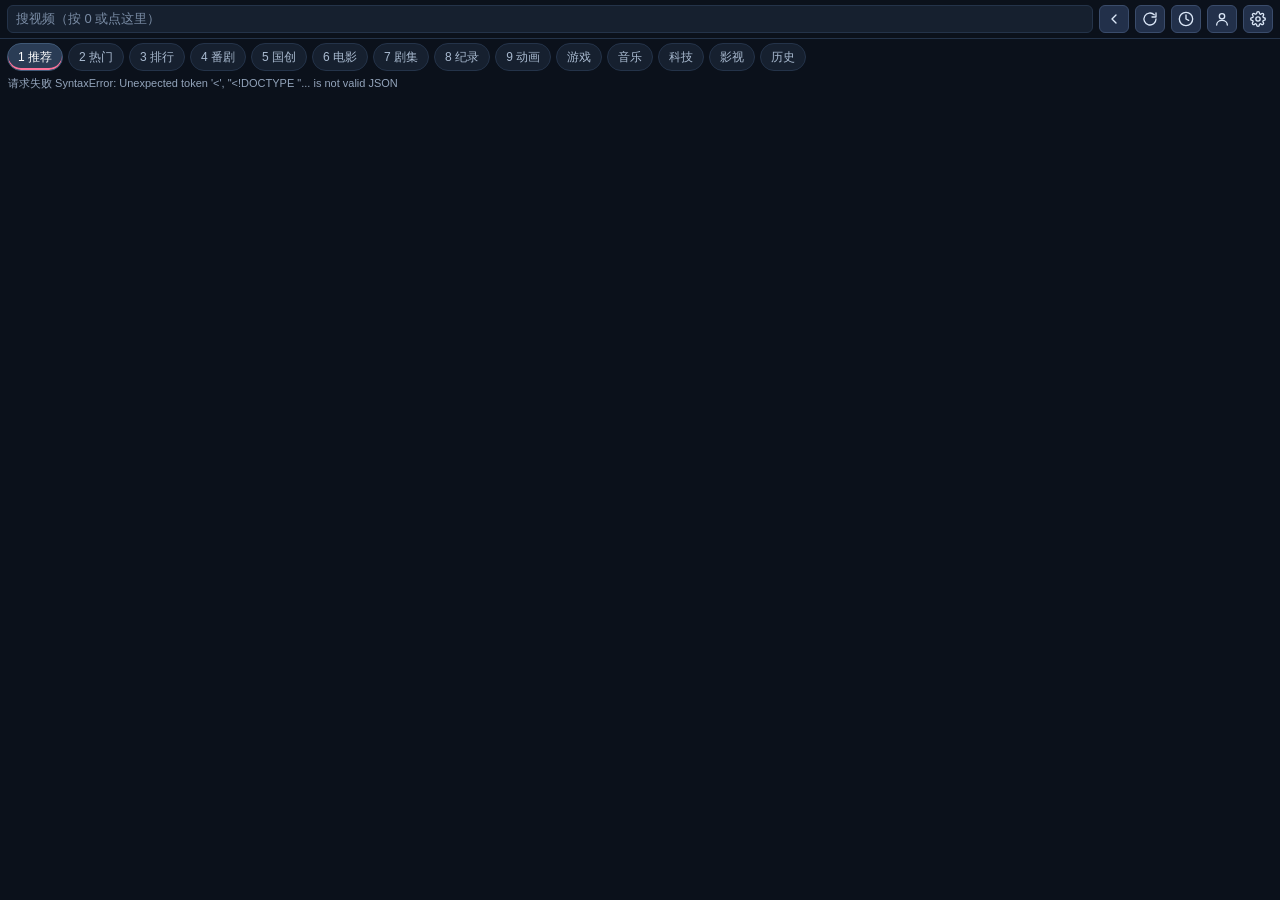
==== commit 3844c750: "bili: play from the start when the resume position is not downloaded yet Sound worked but the pictur" ====
--- a/plugins/bili/index.html
+++ b/plugins/bili/index.html
@@ -812,7 +812,13 @@
     var m = Math.floor(s / 60), ss = s % 60;
     return m + ':' + (ss < 10 ? '0' : '') + ss;
   }
+  /* 调试探针：默认关闭，只在 URL 带 ?probe=1 时启用。
+     绝对不能放在每帧路径上：每帧发一次 fetch 会把页面主线程打满，
+     结果就是"有声音、画面卡住、进度条不动"（实测 17482 帧 → 17482 个请求）。 */
+  var PROBE_ON = false;
+  try{ PROBE_ON = new URLSearchParams(location.search).get('probe') === '1'; }catch(e){}
   function probe(status, info){
+    if (!PROBE_ON) return;
     try{
       fetch('/api/plugins/bili/probe', {method:'POST', headers:{'Content-Type':'application/json'},
         body: JSON.stringify({status: status, info: info || ''})});
@@ -1598,7 +1604,6 @@
     };
     thisWs.onmessage = function(ev){
       if (ws !== thisWs) return;
-      probe('ws-msg', 'bytes=' + (ev.data ? ev.data.byteLength : 0));
       onFrame(ev.data);
     };
     thisWs.onerror = function(err){
@@ -1749,20 +1754,29 @@
         }
         /* 播放期间别让宿主息屏锁屏，否则会被踢回桌面（声音还在） */
         try{ if (typeof e5 !== 'undefined' && e5.keepAwake) e5.keepAwake(true); }catch(e){}
-        /* 续播必须先让后端从目标位置续传：只有 9MB 的缓存根本覆盖不到
-           第 18 分钟，播放器跳过去只会一直等数据（表现为画面不动、随后断线）。 */
+        /* 续播先问后端目标位置的数据到底在不在。
+           不在（waiting）就**不要** seek：seek 到未下载区域会让播放器一直
+           等数据——音频由 ffmpeg 从该位置直接解码，所以有声音；视频一帧
+           都出不来，进度条也不动。这时改为从头播放，画面立刻就能出来。
+           数据已经下载到才真正续播。 */
         if (pendingSeekMs > 0 && curDurS > 0){
-          statusEl.textContent = '准备续播…';
+          statusEl.textContent = '检查续播位置…';
           return fetch('/api/plugins/bili/seek?ms=' + Math.round(pendingSeekMs) +
                        '&dur=' + Math.round(curDurS * 1000))
             .then(function(r){ return r.json(); })
             .then(function(sd){
-              probe('resume-seek', sd ? ('need=' + sd.need + ' off=' + (sd.off || 0) + ' waiting=' + (sd.waiting ? 1 : 0)) : 'null');
-              /* 目标位置还没下载到：文件是连续下载的，播放器读到没下载的样本
-                 会自己等，下载追上就自动继续。这里只把状态说清楚。 */
-              if (sd && sd.waiting) statusEl.textContent = '正在下载到目标位置…';
+              probe('resume-seek', sd ? ('need=' + sd.need + ' off=' + (sd.off || 0) +
+                                         ' waiting=' + (sd.waiting ? 1 : 0)) : 'null');
+              if (!sd || sd.waiting || sd.error){
+                /* 目标位置还没下载到：从头播，别让用户对着黑屏等 */
+                pendingSeekMs = -1;
+                var rm = Math.floor(resumeMs / 60000), rs = Math.floor((resumeMs % 60000) / 1000);
+                try{ loadTip(true, '上次看到 ' + rm + ':' + (rs < 10 ? '0' : '') + rs +
+                                   '，这些数据还没下载到，先从头播放', 4000); }catch(e){}
+                probe('resume-from-head', 'target=' + Math.round(resumeMs));
+              }
             })
-            .catch(function(){})
+            .catch(function(){ pendingSeekMs = -1; })
             .then(function(){ connectPlayer(lastPort, 0); });
         }
         connectPlayer(lastPort, 0);
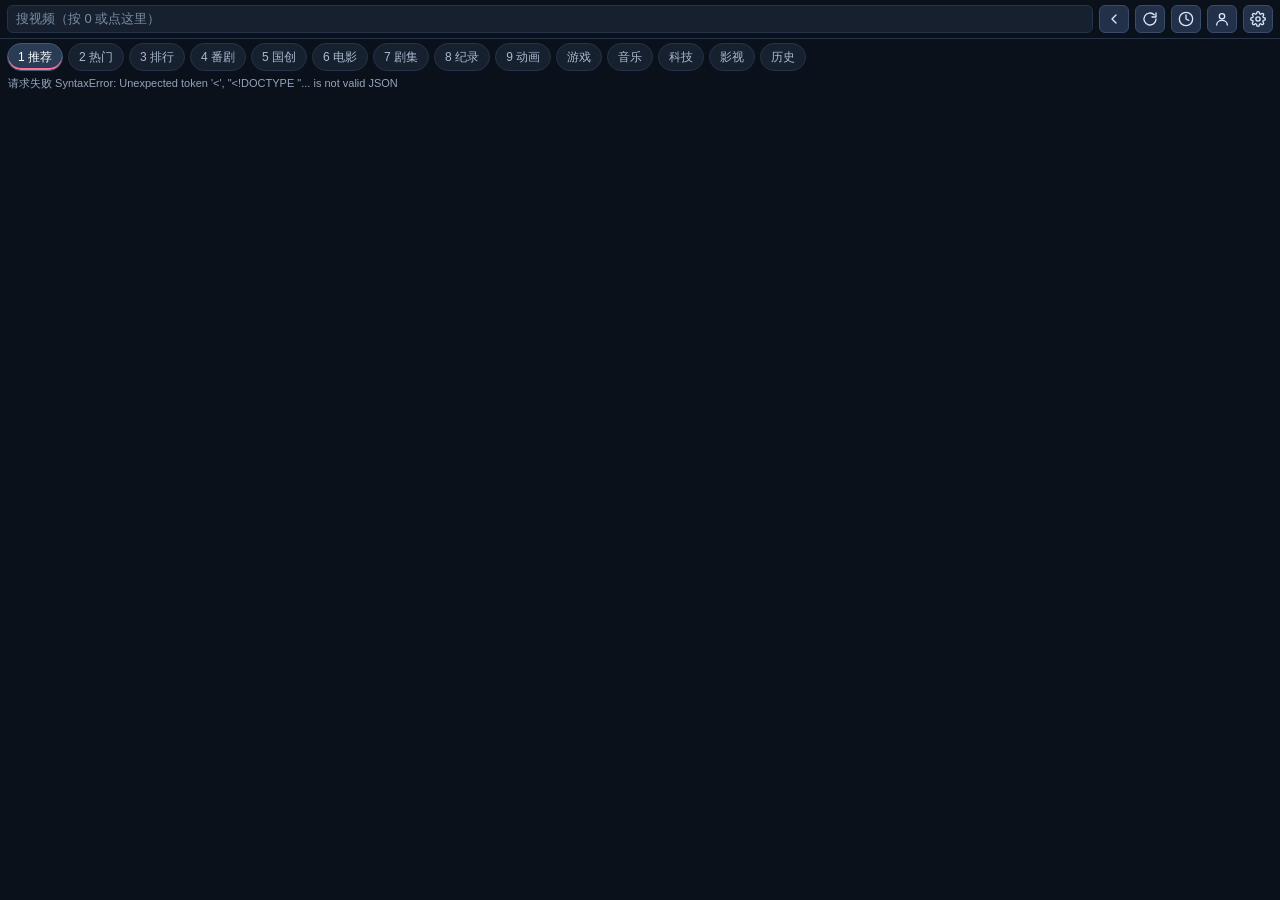
==== commit b41ec63d: "熄屏策略细化：电源键永远锁屏，游戏久置才锁，视频播放常亮 - 新增共享设置 e5IdleHold（分钟：0/5/10/30，默认 10）：   模拟器设置面板加「息屏」按钮 - 电源键：插件收到 ki" ====
--- a/plugins/bili/index.html
+++ b/plugins/bili/index.html
@@ -1665,6 +1665,53 @@
   if (!(wmKb > 0) || wmKb < 256 || wmKb > 65536) wmKb = 512;
   function wmLabel(){ return wmKb >= 1024 ? (wmKb / 1024) + 'MB' : wmKb + 'KB'; }
   var bgPlaying = false, lastPort = 9511;
+  /* 播放期间不让宿主熄屏/锁屏：宿主锁屏会 closeApp()，而 keep-awake
+     在应用被关过之后就不再被接受。这里直接拦住宿主的熄屏调用，
+     2.5 秒有效期、每 2 秒续期；页面销毁后自动失效。 */
+  var hostNoSleepWanted = false, powerAllowUntil = 0;
+  window.addEventListener('keydown', function(e){
+    if (e.key === 'Power' || e.key === 'PowerOff' || e.key === 'Standby' || e.key === 'Sleep' || e.keyCode === 116) {
+      powerAllowUntil = Date.now() + 2500;
+      try { var w = window.parent; if (w && w.__e5NoSleep) w.__e5NoSleep.allowUntil = powerAllowUntil; } catch(x) {}
+    }
+  }, true);
+  function hostNoSleep(on){
+    hostNoSleepWanted = !!on;
+    try{
+      var w = window.parent;
+      if(!w || w === window) return;
+      var g = w.__e5NoSleep;
+      if(!g){
+        g = w.__e5NoSleep = { until: 0, allowUntil: 0, activeUntil: 0 };
+        var blocked = function(){
+          var n = Date.now();
+          if(n < (g.allowUntil || 0)) return false;
+          return n < (g.until || 0);
+        };
+        var ob = w.setBlank;
+        if(typeof ob === 'function') w.setBlank = function(on){
+          try{ if(on && blocked()) return; }catch(e){}
+          return ob.apply(this, arguments);
+        };
+        var op = w.T551M && w.T551M.power;
+        if(op) w.T551M.power = function(on2){
+          try{ if(on2 && blocked()) return; }catch(e){}
+          return op.apply(this, arguments);
+        };
+        var oc = w.closeApp;
+        if(typeof oc === 'function') w.closeApp = function(){
+          var st = '';
+          try{ st = String((new Error()).stack || ''); }catch(e){}
+          try{ if(Date.now() < (w.__e5NoSleep.until || 0) && /at lock\b/.test(st)) return; }catch(e){}
+          return oc.apply(this, arguments);
+        };
+      }
+      g.allowUntil = powerAllowUntil;
+      g.until = on ? Date.now() + 2500 : 0;
+      g.activeUntil = on ? Date.now() + 8000 : 0;
+    }catch(e){}
+  }
+  setInterval(function(){ if(hostNoSleepWanted) hostNoSleep(true); }, 2000);
 
   function syncBg(){
     var b = document.getElementById('setbg');
@@ -1680,6 +1727,7 @@
     var my = ++playToken;
     /* 取流和下载也要禁止息屏：下载几十兆要好几分钟，空闲计时器 60 秒就会锁屏 */
     try{ if (typeof e5 !== 'undefined' && e5.keepAwake) e5.keepAwake(true); }catch(e){}
+    try{ hostNoSleep(true); }catch(e){}
     /* 先把上一个播放器收掉：不停就开下一个，端口和缓存文件都被占着，
        第二个视频会一直卡在加载。 */
     closeWs();
@@ -1754,6 +1802,7 @@
         }
         /* 播放期间别让宿主息屏锁屏，否则会被踢回桌面（声音还在） */
         try{ if (typeof e5 !== 'undefined' && e5.keepAwake) e5.keepAwake(true); }catch(e){}
+    try{ hostNoSleep(true); }catch(e){}
         /* 续播先问后端目标位置的数据到底在不在。
            不在（waiting）就**不要** seek：seek 到未下载区域会让播放器一直
            等数据——音频由 ffmpeg 从该位置直接解码，所以有声音；视频一帧
@@ -1925,6 +1974,7 @@
     listEl.style.display = '';
     statusEl.textContent = '排行榜 · ' + items.length + ' 个';
     try{ if (typeof e5 !== 'undefined' && e5.keepAwake) e5.keepAwake(false); }catch(e){}
+    try{ hostNoSleep(false); }catch(e){}
   }
 
   function leavePlayer(){
@@ -1939,6 +1989,7 @@
       listEl.style.display = '';
       statusEl.textContent = '后台播放中 · 点这里回到画面';
       try{ if (typeof e5 !== 'undefined' && e5.keepAwake) e5.keepAwake(false); }catch(e){}
+    try{ hostNoSleep(false); }catch(e){}
       return;
     }
     stopPlayback();
@@ -1955,6 +2006,7 @@
     statusEl.textContent = '播放中';
     connectPlayer(lastPort || 9511, 0);
     try{ if (typeof e5 !== 'undefined' && e5.keepAwake) e5.keepAwake(true); }catch(e){}
+    try{ hostNoSleep(true); }catch(e){}
   });
   /* 应用内置输入法：点搜索框（或列表页按 0）直接在这里打字，不再走宿主那套 */
   var qEl = document.getElementById('q');
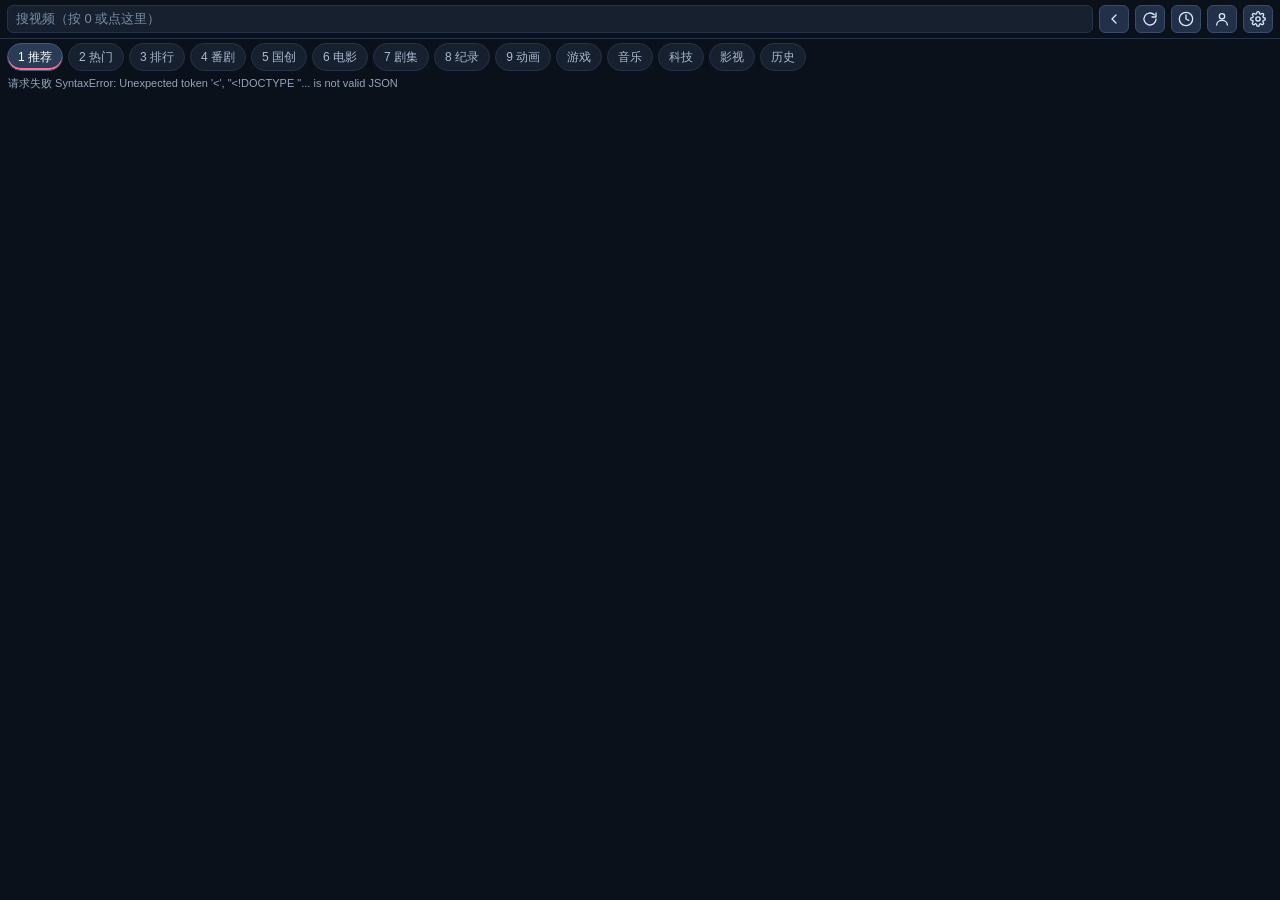
==== commit 06e94be1: "统一熄屏保护组件：shared/e5-no-sleep.js，四个插件改为共用 反复出问题的地方在"插件各自复制一份宿主交互代码"，漏改一处就复发。 按用户意见不动宿主，改做一个我们自己的共享组件： " ====
--- a/plugins/bili/index.html
+++ b/plugins/bili/index.html
@@ -368,6 +368,7 @@
   <div class="hint">2-9 拼音 · 1 标点 · 0 空格 · ←→ 选字 · ↑↓ 翻页 · OK 上屏/搜索 · 返回 收起</div>
 </div>
 <script src="/sdk/e5.js"></script>
+<script src="/shared/e5-no-sleep.js"></script>
 <script src="qrcode.js"></script>
 <script src="ime-dict.js"></script>
 <script src="ime.js"></script>
@@ -1665,53 +1666,21 @@
   if (!(wmKb > 0) || wmKb < 256 || wmKb > 65536) wmKb = 512;
   function wmLabel(){ return wmKb >= 1024 ? (wmKb / 1024) + 'MB' : wmKb + 'KB'; }
   var bgPlaying = false, lastPort = 9511;
-  /* 播放期间不让宿主熄屏/锁屏：宿主锁屏会 closeApp()，而 keep-awake
-     在应用被关过之后就不再被接受。这里直接拦住宿主的熄屏调用，
-     2.5 秒有效期、每 2 秒续期；页面销毁后自动失效。 */
-  var hostNoSleepWanted = false, powerAllowUntil = 0;
+  /* 熄屏策略统一交给 /shared/e5-no-sleep.js（四插件共用）：
+     插件打开就申请窗口，播放中不受窗口限制；暂停/停止后恢复普通规则。 */
+  function idleHoldMs(){
+    var m = 10;
+    try { var v = localStorage.getItem('e5IdleHold'); if (v !== null) m = parseFloat(v); } catch(e) {}
+    if (!isFinite(m) || m < 0) m = 10;
+    return m <= 0 ? 0 : m * 60000;
+  }
+  function noSleepStart(){
+    try { if (typeof E5NoSleep !== 'undefined') E5NoSleep.start({ minutes: Math.round(idleHoldMs() / 60000) }); } catch(e) {}
+  }
   window.addEventListener('keydown', function(e){
-    if (e.key === 'Power' || e.key === 'PowerOff' || e.key === 'Standby' || e.key === 'Sleep' || e.keyCode === 116) {
-      powerAllowUntil = Date.now() + 2500;
-      try { var w = window.parent; if (w && w.__e5NoSleep) w.__e5NoSleep.allowUntil = powerAllowUntil; } catch(x) {}
-    }
+    try { if (typeof E5NoSleep !== 'undefined') E5NoSleep.powerKey(e); } catch(x) {}
   }, true);
-  function hostNoSleep(on){
-    hostNoSleepWanted = !!on;
-    try{
-      var w = window.parent;
-      if(!w || w === window) return;
-      var g = w.__e5NoSleep;
-      if(!g){
-        g = w.__e5NoSleep = { until: 0, allowUntil: 0, activeUntil: 0 };
-        var blocked = function(){
-          var n = Date.now();
-          if(n < (g.allowUntil || 0)) return false;
-          return n < (g.until || 0);
-        };
-        var ob = w.setBlank;
-        if(typeof ob === 'function') w.setBlank = function(on){
-          try{ if(on && blocked()) return; }catch(e){}
-          return ob.apply(this, arguments);
-        };
-        var op = w.T551M && w.T551M.power;
-        if(op) w.T551M.power = function(on2){
-          try{ if(on2 && blocked()) return; }catch(e){}
-          return op.apply(this, arguments);
-        };
-        var oc = w.closeApp;
-        if(typeof oc === 'function') w.closeApp = function(){
-          var st = '';
-          try{ st = String((new Error()).stack || ''); }catch(e){}
-          try{ if(Date.now() < (w.__e5NoSleep.until || 0) && /at lock\b/.test(st)) return; }catch(e){}
-          return oc.apply(this, arguments);
-        };
-      }
-      g.allowUntil = powerAllowUntil;
-      g.until = on ? Date.now() + 2500 : 0;
-      g.activeUntil = on ? Date.now() + 8000 : 0;
-    }catch(e){}
-  }
-  setInterval(function(){ if(hostNoSleepWanted) hostNoSleep(true); }, 2000);
+  noSleepStart();
 
   function syncBg(){
     var b = document.getElementById('setbg');
@@ -1727,7 +1696,7 @@
     var my = ++playToken;
     /* 取流和下载也要禁止息屏：下载几十兆要好几分钟，空闲计时器 60 秒就会锁屏 */
     try{ if (typeof e5 !== 'undefined' && e5.keepAwake) e5.keepAwake(true); }catch(e){}
-    try{ hostNoSleep(true); }catch(e){}
+    try{ if(typeof E5NoSleep!=='undefined') E5NoSleep.setPlaying(true); }catch(e){}
     /* 先把上一个播放器收掉：不停就开下一个，端口和缓存文件都被占着，
        第二个视频会一直卡在加载。 */
     closeWs();
@@ -1802,7 +1771,7 @@
         }
         /* 播放期间别让宿主息屏锁屏，否则会被踢回桌面（声音还在） */
         try{ if (typeof e5 !== 'undefined' && e5.keepAwake) e5.keepAwake(true); }catch(e){}
-    try{ hostNoSleep(true); }catch(e){}
+    try{ if(typeof E5NoSleep!=='undefined') E5NoSleep.setPlaying(true); }catch(e){}
         /* 续播先问后端目标位置的数据到底在不在。
            不在（waiting）就**不要** seek：seek 到未下载区域会让播放器一直
            等数据——音频由 ffmpeg 从该位置直接解码，所以有声音；视频一帧
@@ -1974,7 +1943,7 @@
     listEl.style.display = '';
     statusEl.textContent = '排行榜 · ' + items.length + ' 个';
     try{ if (typeof e5 !== 'undefined' && e5.keepAwake) e5.keepAwake(false); }catch(e){}
-    try{ hostNoSleep(false); }catch(e){}
+    try{ if(typeof E5NoSleep!=='undefined') E5NoSleep.setPlaying(false); }catch(e){}
   }
 
   function leavePlayer(){
@@ -1989,7 +1958,7 @@
       listEl.style.display = '';
       statusEl.textContent = '后台播放中 · 点这里回到画面';
       try{ if (typeof e5 !== 'undefined' && e5.keepAwake) e5.keepAwake(false); }catch(e){}
-    try{ hostNoSleep(false); }catch(e){}
+    try{ if(typeof E5NoSleep!=='undefined') E5NoSleep.setPlaying(false); }catch(e){}
       return;
     }
     stopPlayback();
@@ -2006,7 +1975,7 @@
     statusEl.textContent = '播放中';
     connectPlayer(lastPort || 9511, 0);
     try{ if (typeof e5 !== 'undefined' && e5.keepAwake) e5.keepAwake(true); }catch(e){}
-    try{ hostNoSleep(true); }catch(e){}
+    try{ if(typeof E5NoSleep!=='undefined') E5NoSleep.setPlaying(true); }catch(e){}
   });
   /* 应用内置输入法：点搜索框（或列表页按 0）直接在这里打字，不再走宿主那套 */
   var qEl = document.getElementById('q');
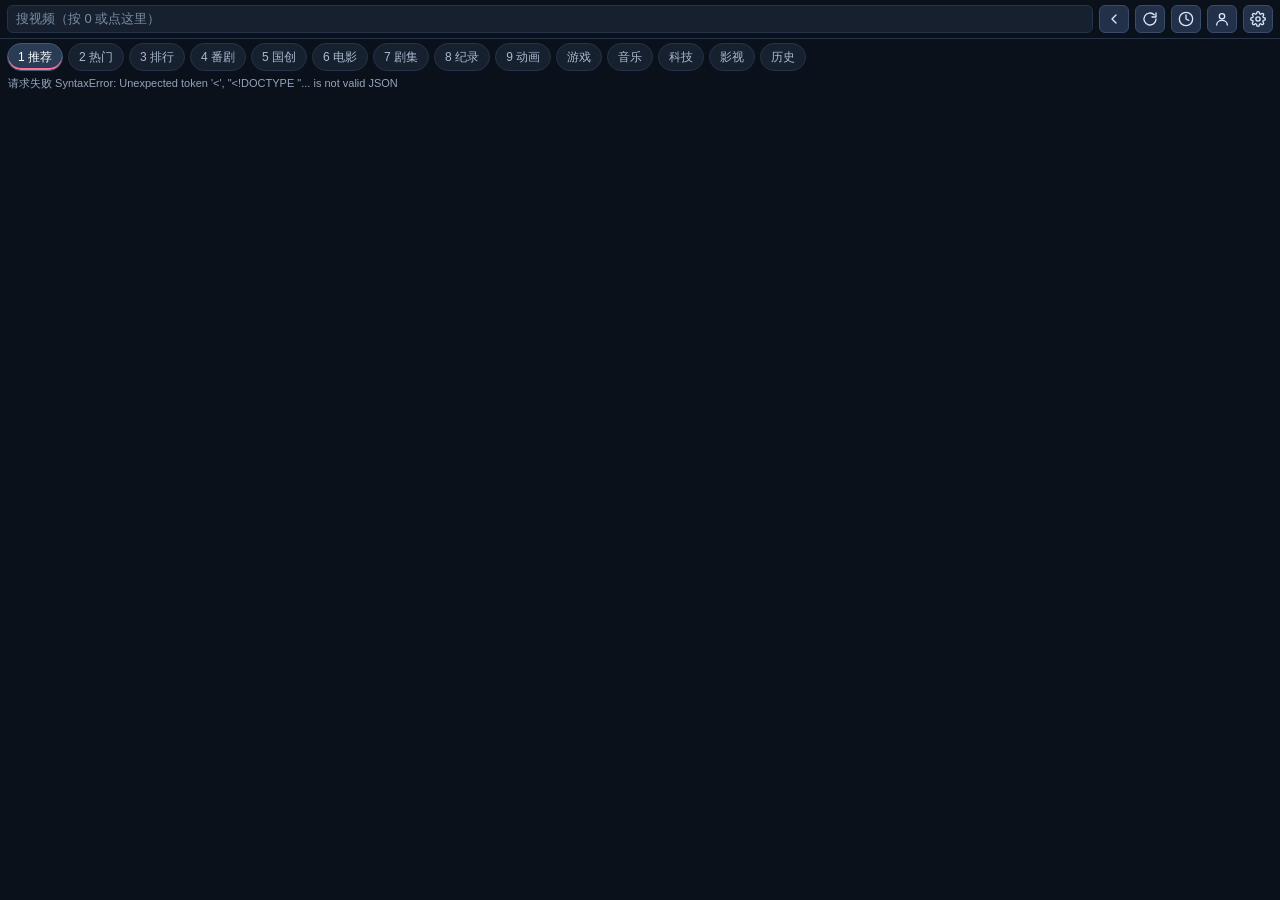
==== commit 0c8f0f1d: "工具：新增待机耗电日志分析器，并补齐 shared/ 同步 - tools/analyze-power-log.py：解析设备上 power-log.sh 采的 CSV，按充电/放电   分段算中位电" ====
--- a/plugins/bili/index.html
+++ b/plugins/bili/index.html
@@ -2302,7 +2302,7 @@
   hostKeyForward();
   /* 插件自己的页面已经占满屏，宿主底部菜单不要出现：
      打开插件就隐藏，只有退出插件时才还回去（原来只在播放器里隐藏） */
-  setInterval(function(){ hostChrome(true); }, 1000);
+  setInterval(function(){ hostChrome(true); }, 3000);
   /* 1.2 秒没有新帧就显示缓冲中（快进到未下载区域、或下载跟不上时会这样） */
   setInterval(function(){
     if (!inPlayer || !lastFrameAt) return;
